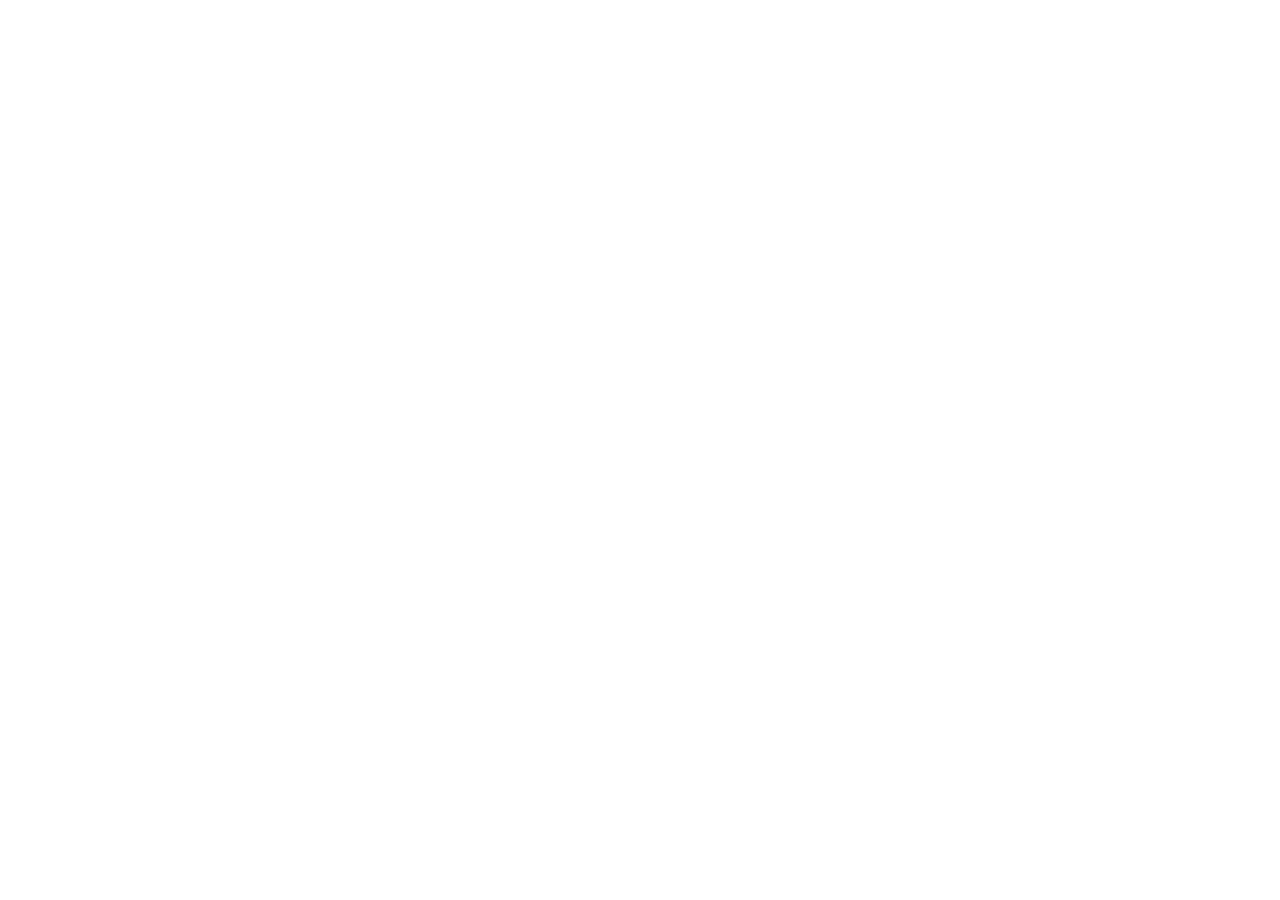
==== index.html @ 8d559db1 "Body footer e icono" ====
<!DOCTYPE html>
<html>
    <head>
        <title>
            Curriculum EAMM
        </title>
        <meta charset="utf-8">
        <meta name="viewport" content="width=device-width, initial-scale=1.0">
        <meta name="author" content="EAMM"> 
        <meta name="keywords" content="HTML, CSS, JavaScript">
        
    </head>
    <body>
        <h1>

        </h1>
    
    </body>

</html>
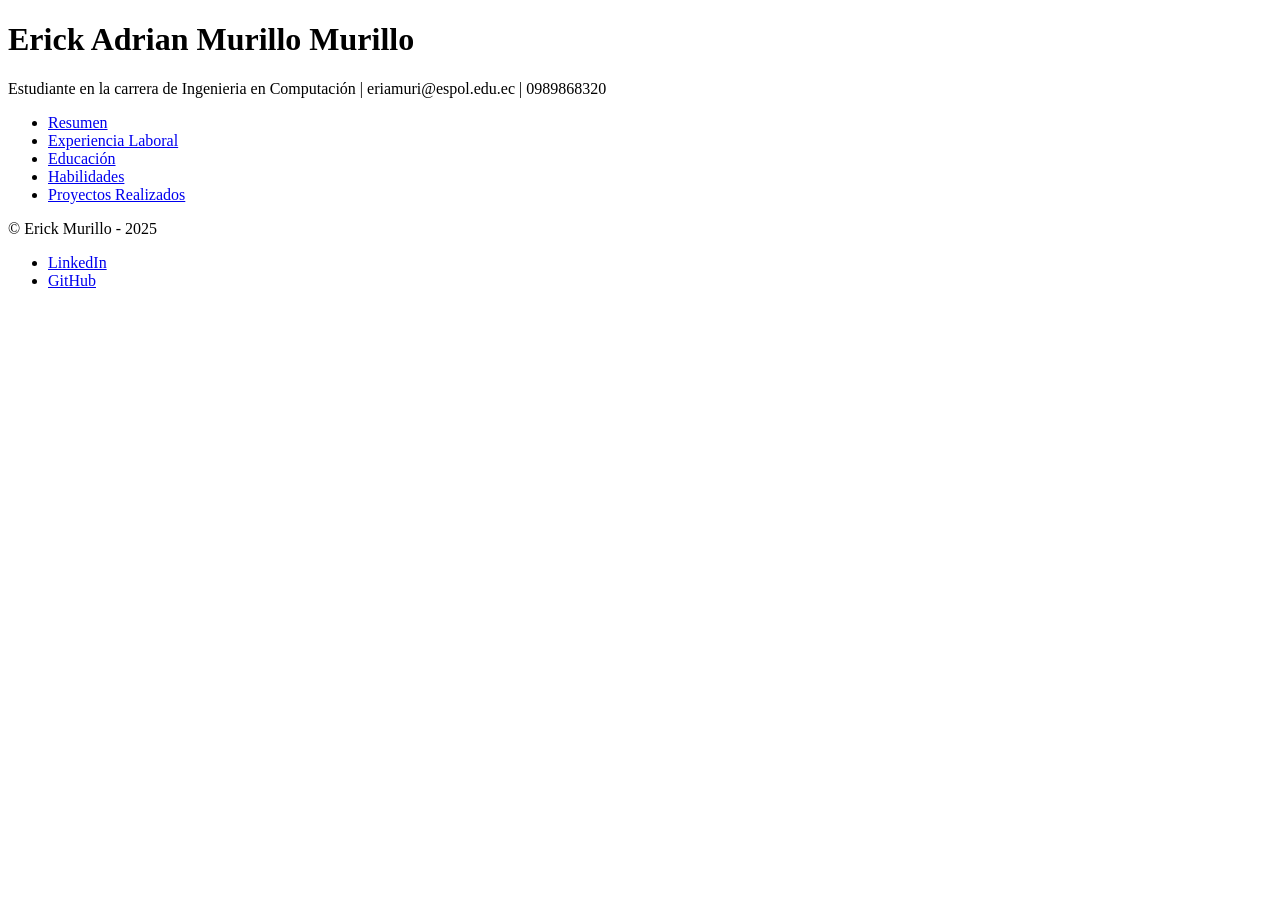
==== commit 0765ee7c: "body dooter e icono" ====
--- a/index.html
+++ b/index.html
@@ -1,5 +1,5 @@
 <!DOCTYPE html>
-<html>
+<html lang="es">
     <head>
         <title>
             Curriculum EAMM
@@ -8,13 +8,38 @@
         <meta name="viewport" content="width=device-width, initial-scale=1.0">
         <meta name="author" content="EAMM"> 
         <meta name="keywords" content="HTML, CSS, JavaScript">
-        
+        <link rel="icon" type="assest/img/Scyther.ico" sizes="16x16" href="Scyther.ico">
+	    <link rel="icon" href="assest/img/Scyther.ico">
+        <link rel="stylesheet" href="styles.css">
     </head>
     <body>
-        <h1>
+        <header>
+            <h1>
+                Erick Adrian Murillo Murillo
+            </h1>
+            <p> 
+                Estudiante en la carrera de Ingenieria en Computación | eriamuri@espol.edu.ec | 0989868320
+            </p>
+        </header>
+        <nav>
+            <ul>
+                <li><a href="#resumen"> Resumen </a></li>
+                <li><a href="#experiencia"> Experiencia Laboral </a></li>
+                <li><a href="#educacion"> Educación </a></li>
+                <li><a href="#habilidades"> Habilidades </a></li>
+                <li><a href="#proyectos"> Proyectos Realizados </a></li>
+            </ul>
+        </nav>
 
-        </h1>
+        <footer> 
+            <p>© Erick Murillo - 2025 </p>
+        
+            <ul> 
+                <li><a href="https://www.linkedin.com/in/erick-murillo-7ab98b292/"> LinkedIn </a></li>
+                <li><a href="https://github.com/eriamuri"> GitHub </a></li>
+            </ul> 
+
+        </footer>
+    </body>
     
-    </body>
-
 </html>
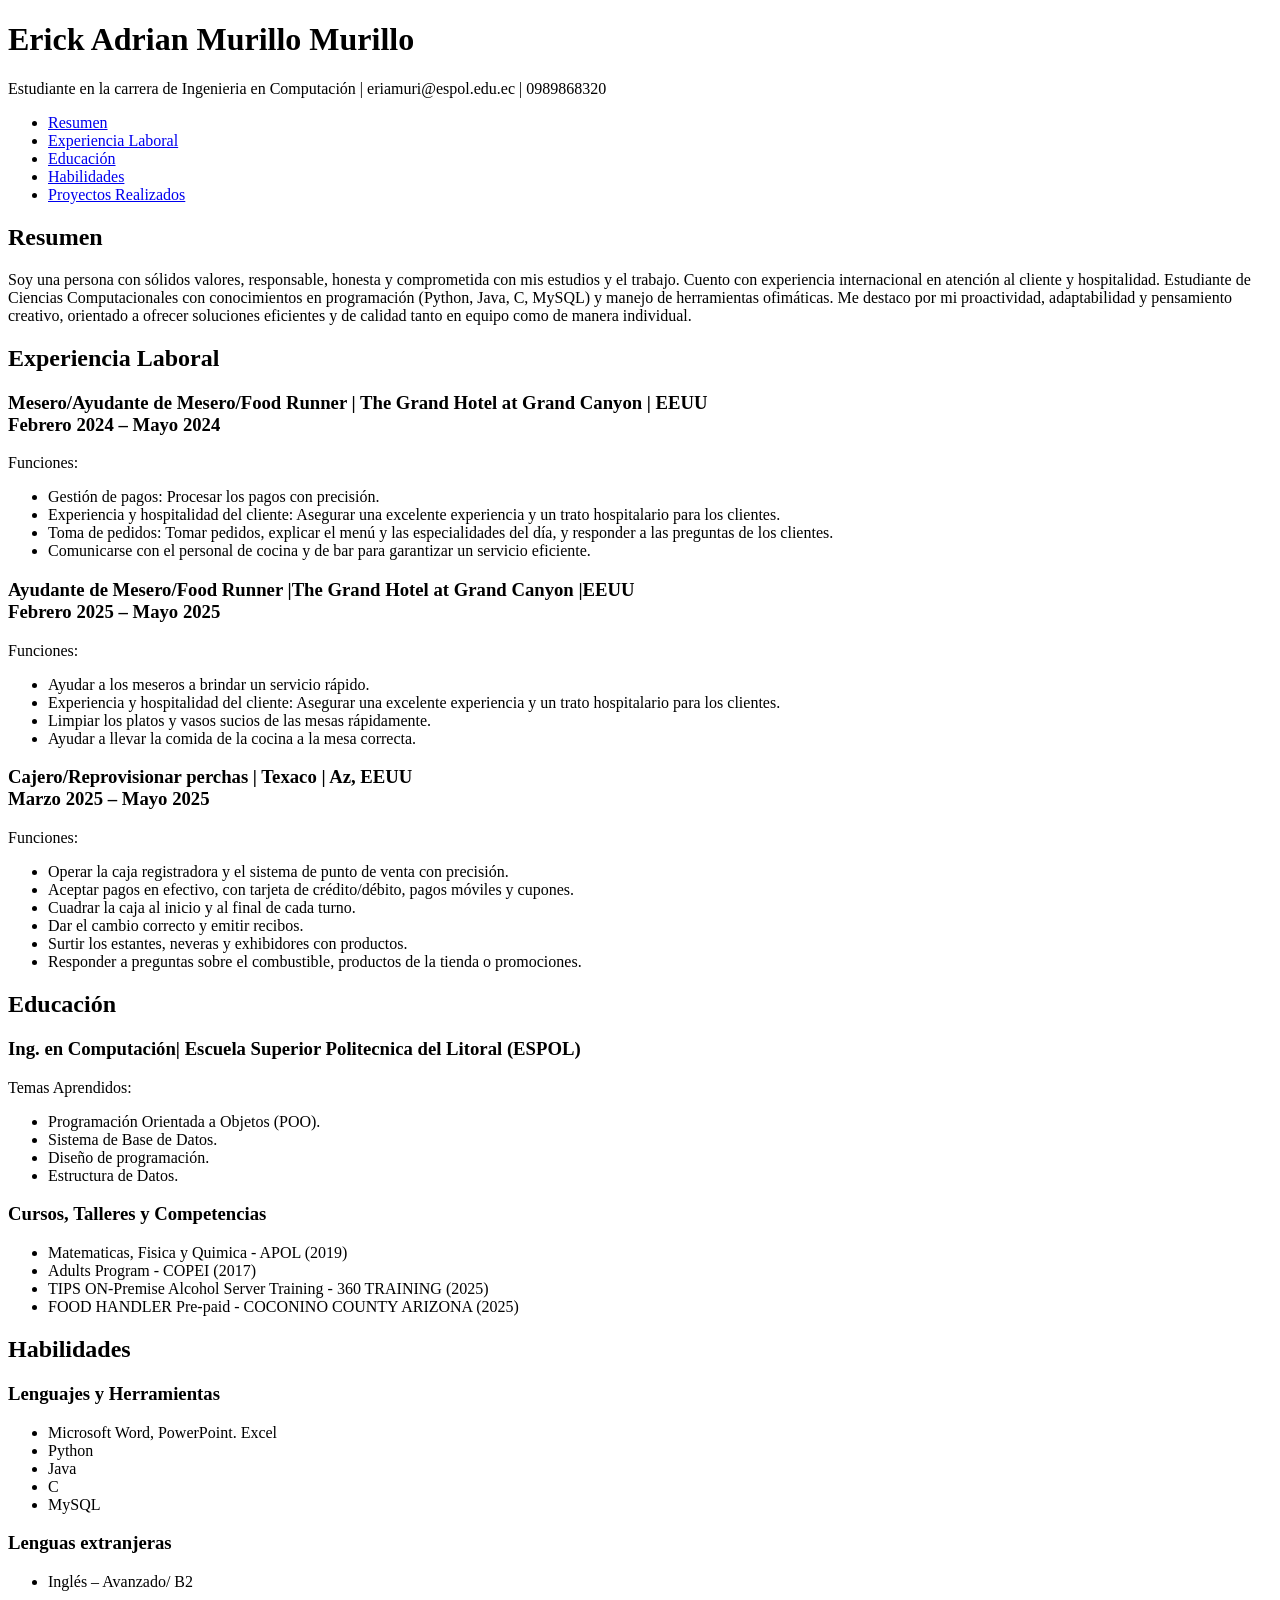
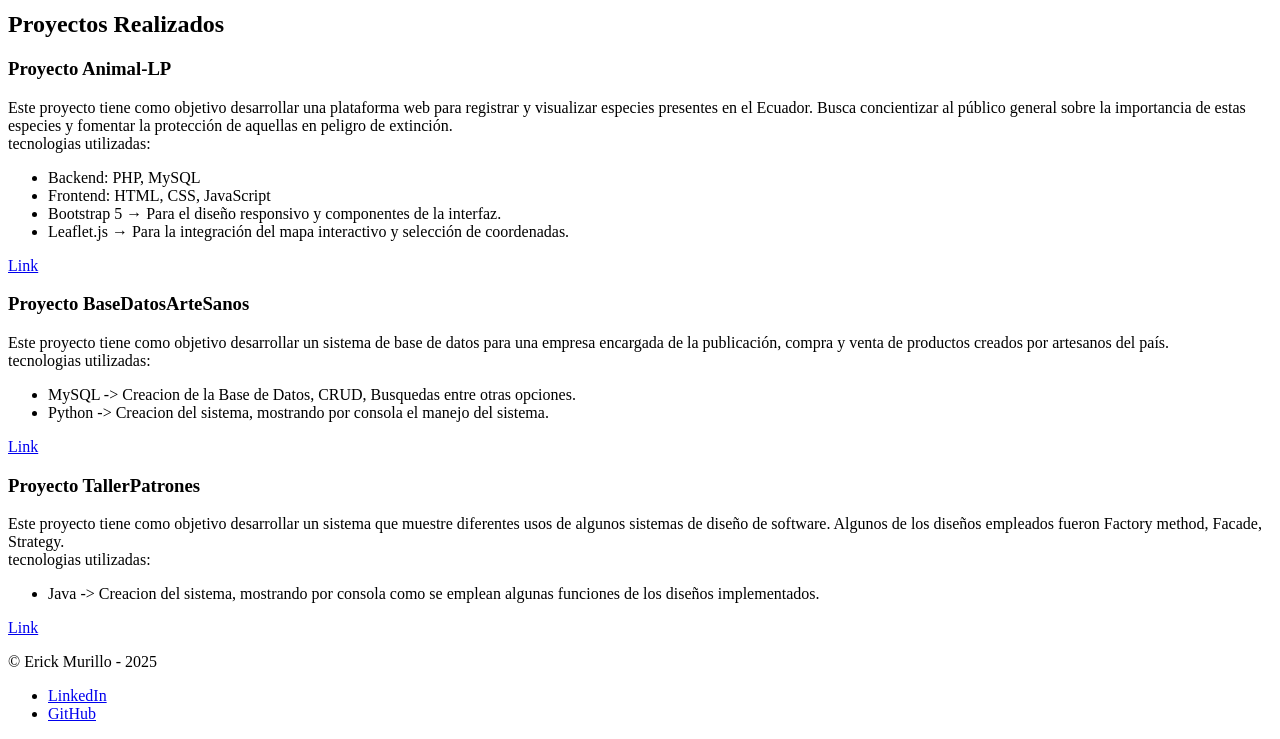
==== commit 2a6ddeeb: "actualizacion" ====
--- a/index.html
+++ b/index.html
@@ -30,6 +30,151 @@
                 <li><a href="#proyectos"> Proyectos Realizados </a></li>
             </ul>
         </nav>
+        <main> 
+            
+            <section id="resumen">
+                <h2> Resumen </h2>
+                <p>
+                    Soy una persona con sólidos valores, responsable, honesta y comprometida con mis estudios y el trabajo. 
+                    Cuento con experiencia internacional en atención al cliente y hospitalidad. 
+                    Estudiante de Ciencias Computacionales con conocimientos en programación (Python, Java, C, MySQL) y manejo de herramientas ofimáticas. 
+                    Me destaco por mi proactividad, adaptabilidad y pensamiento creativo, orientado a ofrecer soluciones eficientes y de calidad tanto en equipo como de manera individual.
+                </p>
+            </section>
+
+            <section id="experiencia">
+                <h2> Experiencia Laboral </h2>
+                <h3>
+                    Mesero/Ayudante de Mesero/Food Runner | The Grand Hotel at Grand Canyon | EEUU 
+                    <br>Febrero 2024 – Mayo 2024 
+                </h3>
+                <p>
+                    Funciones:
+                </p>
+                <ul>
+                    <li><a> Gestión de pagos: Procesar los pagos con precisión. </a></li>
+                    <li><a> Experiencia y hospitalidad del cliente: Asegurar una excelente experiencia y un trato hospitalario para los clientes. </a></li>
+                    <li><a> Toma de pedidos: Tomar pedidos, explicar el menú y las especialidades del día, y responder a las preguntas de los clientes. </a></li>
+                    <li><a> Comunicarse con el personal de cocina y de bar para garantizar un servicio eficiente. </a></li>
+                </ul>
+
+
+                <h3>
+                    Ayudante de Mesero/Food Runner |The Grand Hotel at Grand Canyon |EEUU
+                    <br>Febrero 2025 – Mayo 2025 
+                </h3>
+                <p>
+                    Funciones:
+                </p>
+                <ul>
+                    <li><a> Ayudar a los meseros a brindar un servicio rápido. </a></li>
+                    <li><a> Experiencia y hospitalidad del cliente: Asegurar una excelente experiencia y un trato hospitalario para los clientes. </a></li>
+                    <li><a> Limpiar los platos y vasos sucios de las mesas rápidamente. </a></li>
+                    <li><a> Ayudar a llevar la comida de la cocina a la mesa correcta. </a></li>
+                </ul>
+
+
+                <h3>
+                    Cajero/Reprovisionar perchas | Texaco | Az, EEUU
+                    <br>Marzo 2025 – Mayo 2025
+                </h3>
+                <p>
+                    Funciones:
+                </p>
+                <ul>
+                    <li><a> Operar la caja registradora y el sistema de punto de venta con precisión. </a></li>
+                    <li><a> Aceptar pagos en efectivo, con tarjeta de crédito/débito, pagos móviles y cupones. </a></li>
+                    <li><a> Cuadrar la caja al inicio y al final de cada turno. </a></li>
+                    <li><a> Dar el cambio correcto y emitir recibos. </a></li>
+                    <li><a> Surtir los estantes, neveras y exhibidores con productos. </a></li>
+                    <li><a> Responder a preguntas sobre el combustible, productos de la tienda o promociones. </a></li>
+                </ul>
+            </section>
+
+            <section id="educacion">
+                <h2> Educación </h2>
+                <h3> Ing. en Computación| Escuela Superior Politecnica del Litoral (ESPOL) </h3>
+                <p> 
+                    Temas Aprendidos:
+                </p>
+                <ul>
+                    <li><a> Programación Orientada a Objetos (POO). </a></li>
+                    <li><a> Sistema de Base de Datos. </a></li>
+                    <li><a> Diseño de programación. </a></li>
+                    <li><a> Estructura de Datos. </a></li>
+                </ul>
+
+                <h3> Cursos, Talleres y Competencias </h3>
+                <ul>
+                    <li><a> Matematicas, Fisica y Quimica - APOL (2019) </a></li>
+                    <li><a> Adults Program - COPEI (2017) </a></li>
+                    <li><a> TIPS ON-Premise Alcohol Server Training - 360 TRAINING (2025) </a></li>
+                    <li><a> FOOD HANDLER Pre-paid - COCONINO COUNTY ARIZONA (2025) </a></li>
+                </ul>
+            </section>
+
+            <section id="habilidades">
+                <h2> Habilidades </h2>
+                <h3> Lenguajes y Herramientas </h3>
+                <ul>
+                    <li><a> Microsoft Word, PowerPoint. Excel </a></li>
+                    <li><a> Python </a></li>
+                    <li><a> Java </a></li>
+                    <li><a> C </a></li>
+                    <li><a> MySQL </a></li>
+                </ul>
+
+                <h3>Lenguas extranjeras</h3>
+                <ul>
+                    <li><a> Inglés – Avanzado/ B2 </a></li>
+                </ul>
+            </section>
+
+            <section id="proyectos">
+                <h2> Proyectos Realizados </h2>
+
+                <h3> Proyecto Animal-LP </h3>
+                <p>
+                    Este proyecto tiene como objetivo desarrollar una plataforma web para registrar y visualizar especies presentes en el Ecuador. 
+                    Busca concientizar al público general sobre la importancia de estas especies y fomentar la protección de aquellas en peligro de extinción.
+                    <br>
+                    tecnologias utilizadas:
+                </p>
+                <ul>
+                    <li><a> Backend: PHP, MySQL </a></li>
+                    <li><a> Frontend: HTML, CSS, JavaScript </a></li>
+                    <li><a> Bootstrap 5 → Para el diseño responsivo y componentes de la interfaz. </a></li>
+                    <li><a> Leaflet.js → Para la integración del mapa interactivo y selección de coordenadas. </a></li>
+                </ul>
+                <a href="https://github.com/angmcruz/Animal-LP"> Link </a>
+
+                <h3> Proyecto BaseDatosArteSanos </h3>
+                <p>
+                    Este proyecto tiene como objetivo desarrollar un sistema de base de datos para una empresa encargada de la publicación, compra y venta de productos creados por artesanos del país.
+                    <br>
+                    tecnologias utilizadas:
+                </p>
+                <ul>
+                    <li><a> MySQL -> Creacion de la Base de Datos, CRUD, Busquedas entre otras opciones. </a></li>
+                    <li><a> Python -> Creacion del sistema, mostrando por consola el manejo del sistema. </a></li>
+                </ul>
+                <a href="https://github.com/eriamuri/BaseDatosArteSanos"> Link </a>
+
+                <h3> Proyecto TallerPatrones </h3>
+                <p>
+                    Este proyecto tiene como objetivo desarrollar un sistema que muestre diferentes usos de algunos sistemas de diseño de software. 
+                    Algunos de los diseños empleados fueron Factory method, Facade, Strategy.
+                    <br>
+                    tecnologias utilizadas:
+                </p>
+                <ul>
+                    <li><a> Java -> Creacion del sistema, mostrando por consola como se emplean algunas funciones de los diseños implementados. </a></li>
+                </ul>
+                <a href="https://github.com/eriamuri/TallerPatrones"> Link </a>
+            </section>
+
+
+        </main>
 
         <footer> 
             <p>© Erick Murillo - 2025 </p>
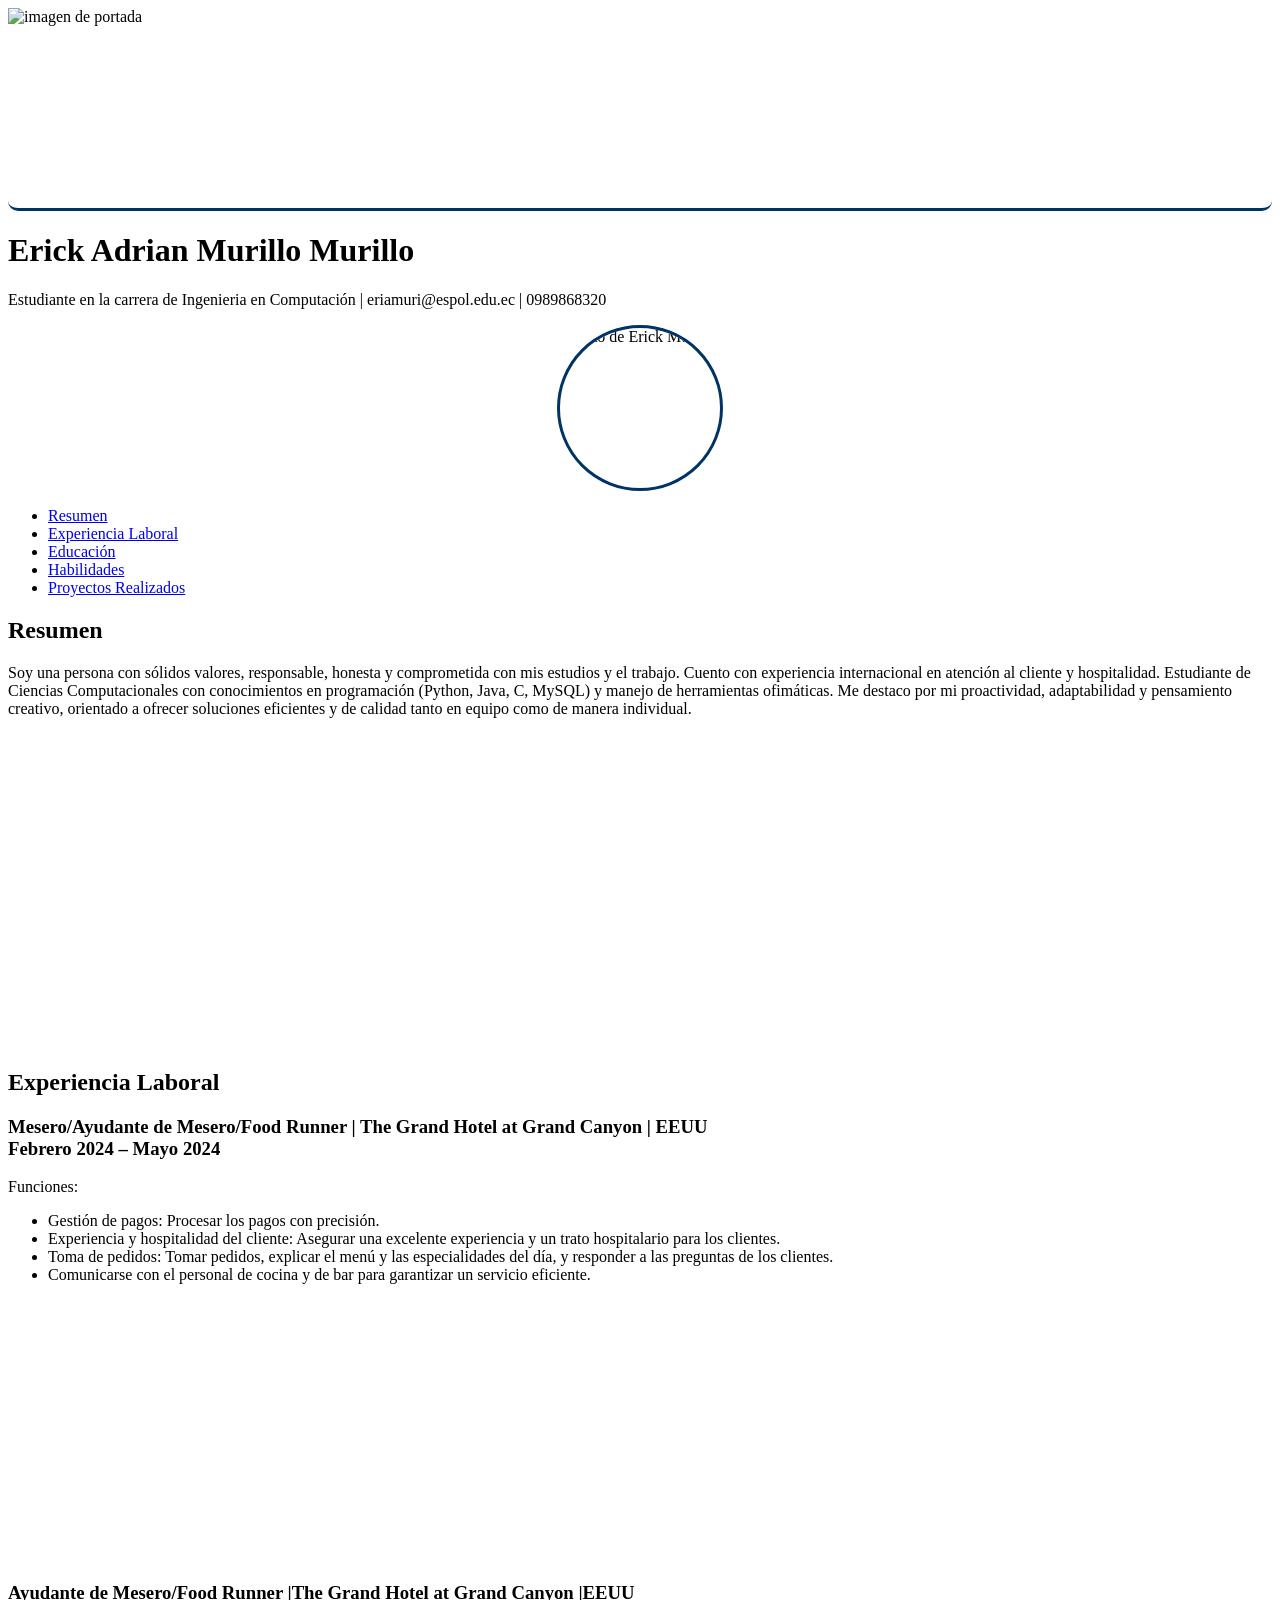
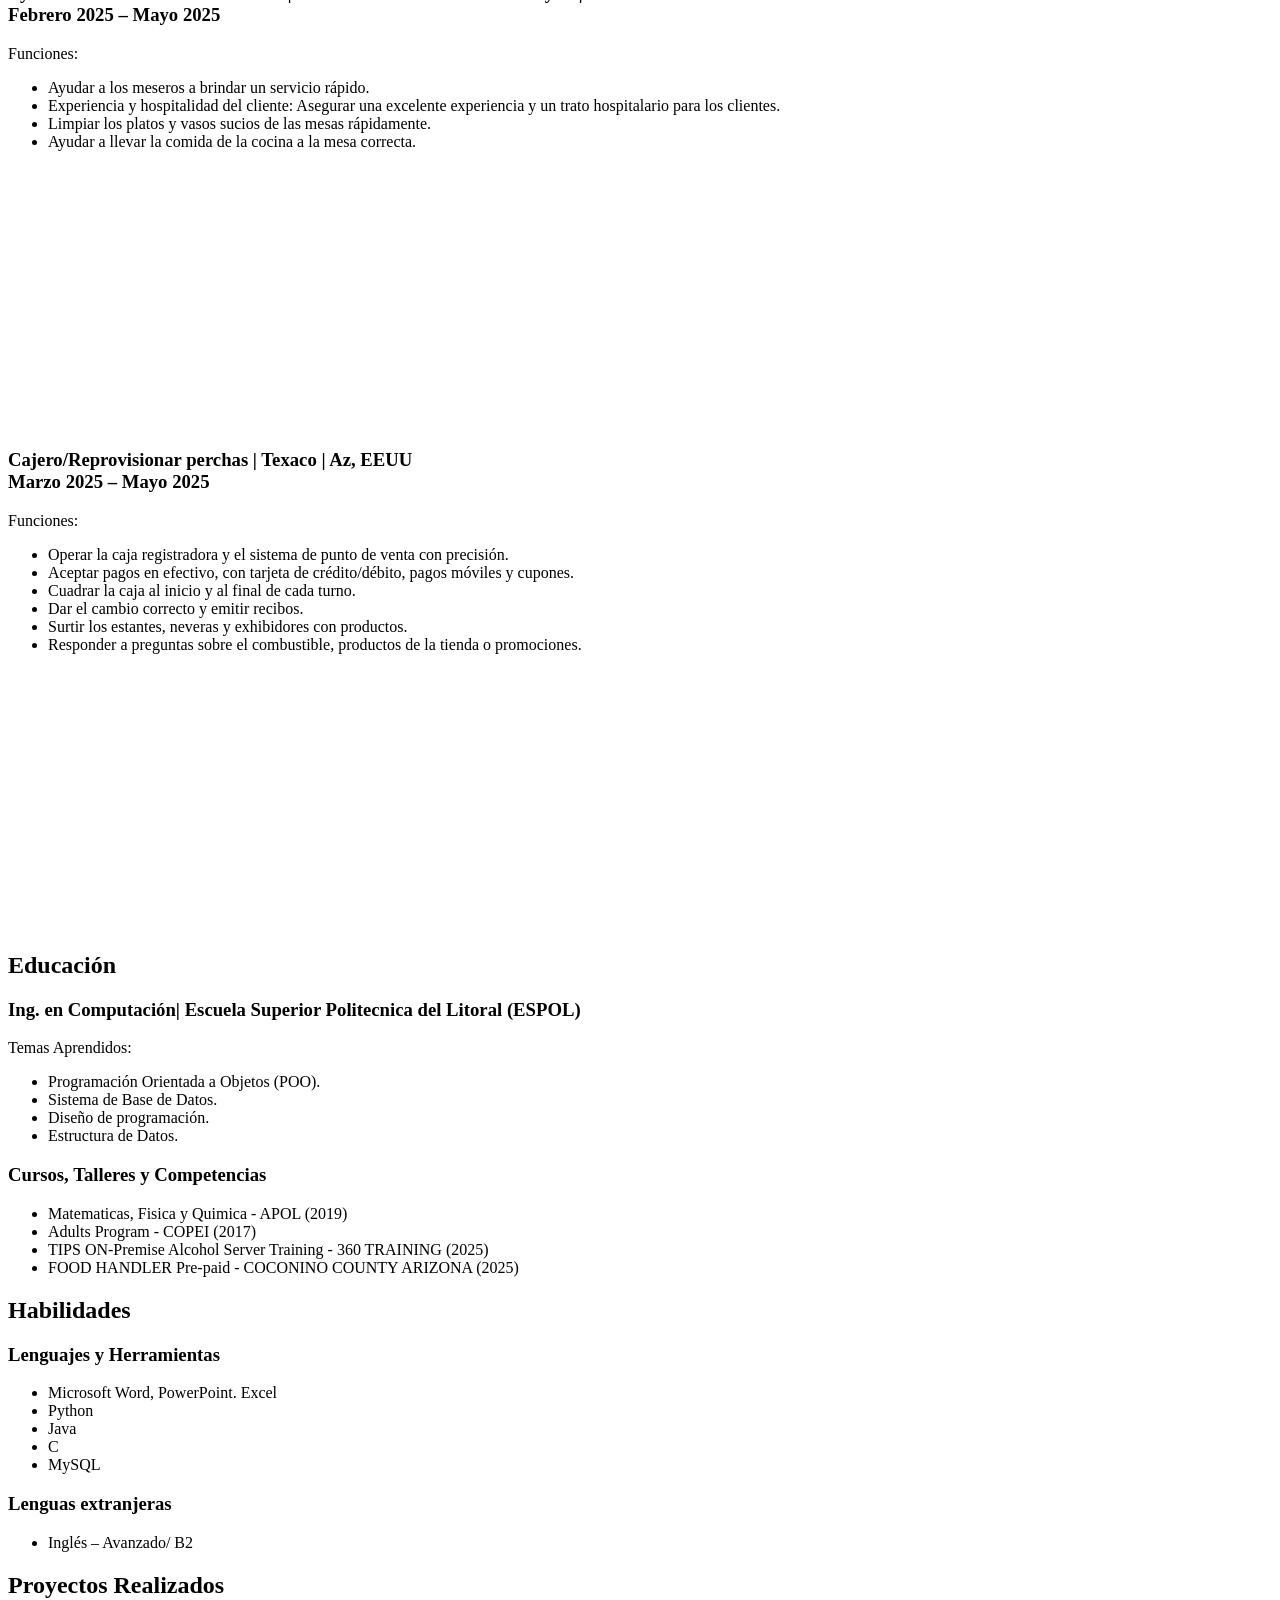
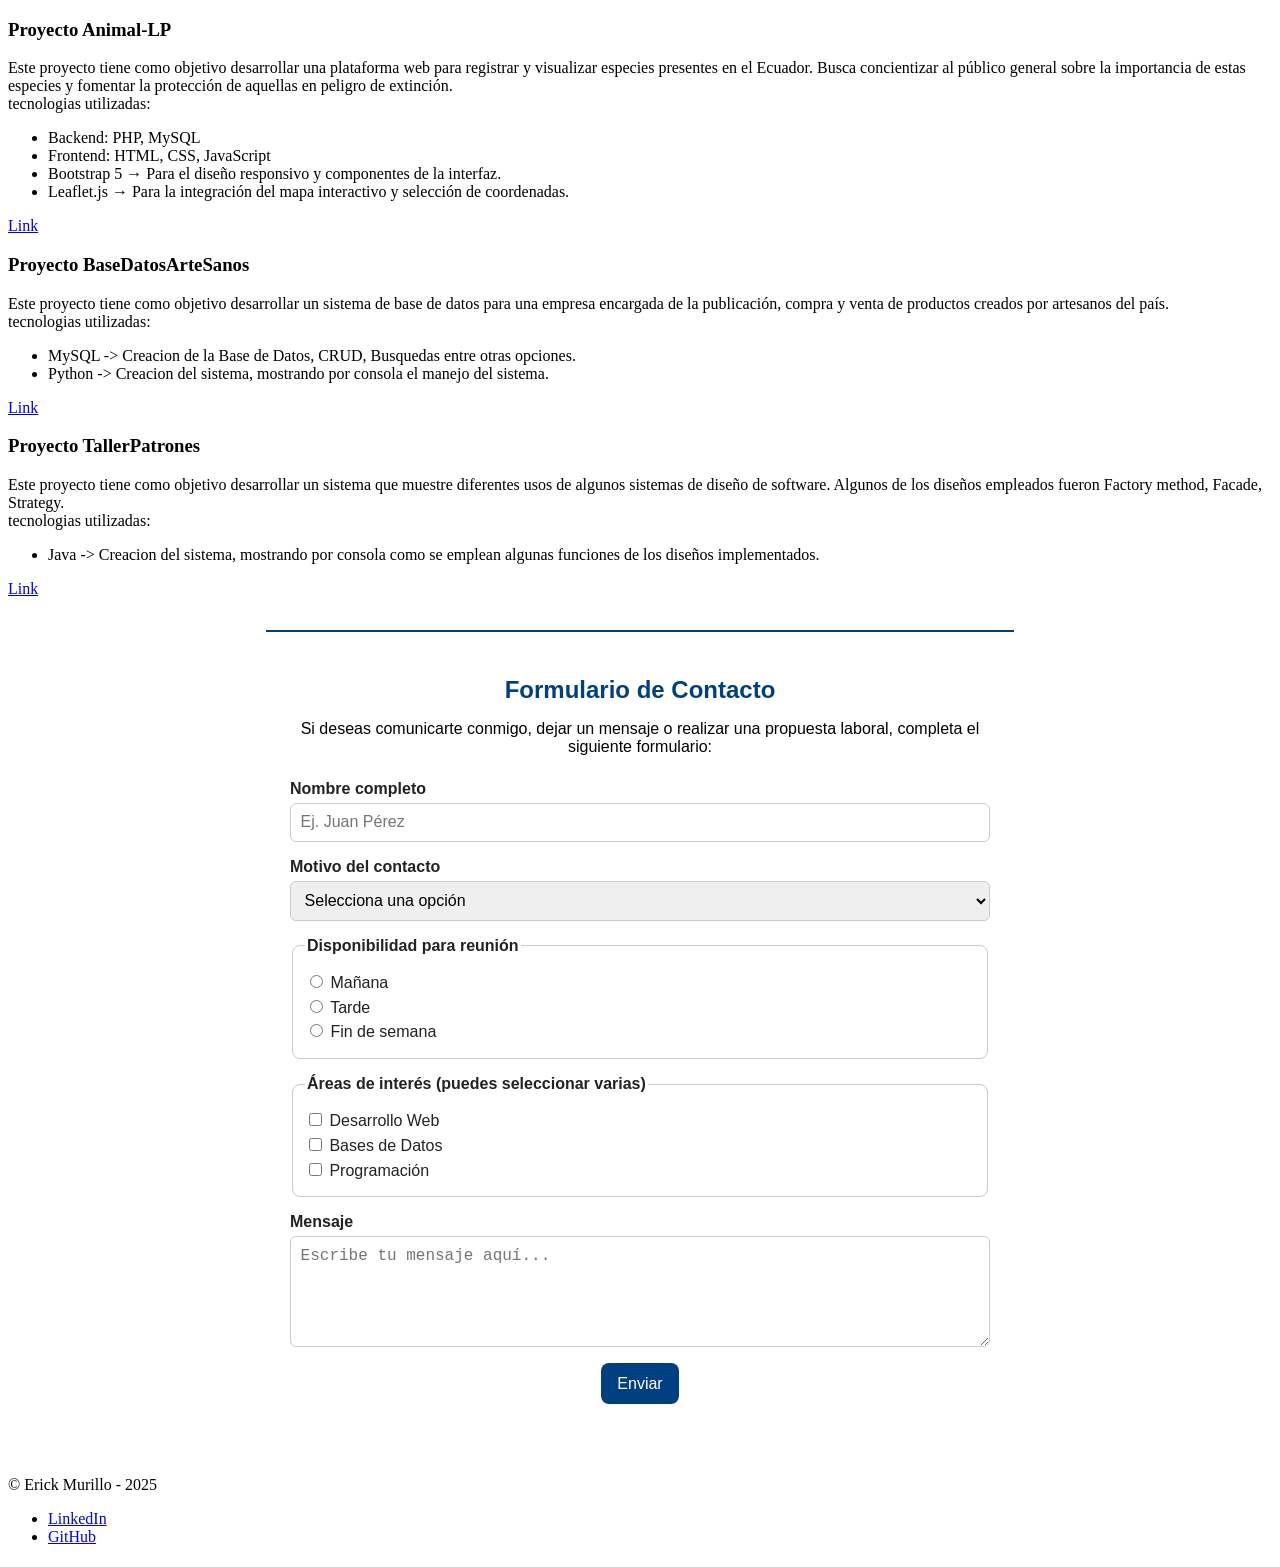
==== commit 9e2393e8: "agregados con IA" ====
--- a/index.html
+++ b/index.html
@@ -14,12 +14,19 @@
     </head>
     <body>
         <header>
+
+            <!-- imagen random de picsum -->
+            <img src="https://picsum.photos/seed/picsum/200/300" alt="imagen de portada" class="imagen-portada">
+            
             <h1>
                 Erick Adrian Murillo Murillo
             </h1>
             <p> 
                 Estudiante en la carrera de Ingenieria en Computación | eriamuri@espol.edu.ec | 0989868320
             </p>
+
+            <img src="assets/img/fotomia.jpg" alt="Foto de Erick Murillo" class="imagen-personal">
+
         </header>
         <nav>
             <ul>
@@ -40,6 +47,18 @@
                     Estudiante de Ciencias Computacionales con conocimientos en programación (Python, Java, C, MySQL) y manejo de herramientas ofimáticas. 
                     Me destaco por mi proactividad, adaptabilidad y pensamiento creativo, orientado a ofrecer soluciones eficientes y de calidad tanto en equipo como de manera individual.
                 </p>
+
+                <!-- Video de YouTube insertado con IA -->
+                <div class="video-container">
+                    <iframe width="560" height="315" 
+                        src="https://www.youtube.com/embed/TSXIARsOiIQ" 
+                        title="Video relacionado con el currículum" 
+                        frameborder="0" 
+                        allow="accelerometer; autoplay; clipboard-write; encrypted-media; gyroscope; picture-in-picture" 
+                    allowfullscreen>
+                    </iframe>
+                </div>
+
             </section>
 
             <section id="experiencia">
@@ -58,6 +77,20 @@
                     <li><a> Comunicarse con el personal de cocina y de bar para garantizar un servicio eficiente. </a></li>
                 </ul>
 
+                <!-- Mapa agregado con IA --> 
+                <div class="mapa">
+                    <iframe 
+                        src="https://www.google.com/maps/embed?pb=!1m18!1m12!1m3!1d3210.470386045342!2d-112.1308318!3d35.9687747!2m3!1f0!2f0!3f0!3m2!1i1024!2i768!4f13.1!3m3!1m2!1s0x87331bf02d762a89%3A0xfe5ab4020c69355f!2sTusayan%2C%20Arizona%2C%20EE.%20UU.!5e0!3m2!1ses!2sec!4v1739919820201!5m2!1ses!2sec"
+                        width="400"
+                        height="300"
+                        style="border:0;"
+                        allowfullscreen=""
+                        loading="lazy"
+                        referrerpolicy="no-referrer-when-downgrade">
+                    </iframe>
+                </div>
+
+
 
                 <h3>
                     Ayudante de Mesero/Food Runner |The Grand Hotel at Grand Canyon |EEUU
@@ -72,6 +105,20 @@
                     <li><a> Limpiar los platos y vasos sucios de las mesas rápidamente. </a></li>
                     <li><a> Ayudar a llevar la comida de la cocina a la mesa correcta. </a></li>
                 </ul>
+                
+                <!-- Mapa agregado con IA --> 
+                <div class="mapa">
+                    <iframe 
+                        src="https://www.google.com/maps/embed?pb=!1m18!1m12!1m3!1d3210.470386045342!2d-112.1308318!3d35.9687747!2m3!1f0!2f0!3f0!3m2!1i1024!2i768!4f13.1!3m3!1m2!1s0x87331bf02d762a89%3A0xfe5ab4020c69355f!2sTusayan%2C%20Arizona%2C%20EE.%20UU.!5e0!3m2!1ses!2sec!4v1739919820201!5m2!1ses!2sec"
+                        width="400"
+                        height="300"
+                        style="border:0;"
+                        allowfullscreen=""
+                        loading="lazy"
+                        referrerpolicy="no-referrer-when-downgrade">
+                    </iframe>
+                </div>
+
 
 
                 <h3>
@@ -89,6 +136,20 @@
                     <li><a> Surtir los estantes, neveras y exhibidores con productos. </a></li>
                     <li><a> Responder a preguntas sobre el combustible, productos de la tienda o promociones. </a></li>
                 </ul>
+
+               <!-- Mapa agregado con IA --> 
+                <div class="mapa">
+                    <iframe 
+                        src="https://www.google.com/maps/embed?pb=!1m18!1m12!1m3!1d3210.470386045342!2d-112.1308318!3d35.9687747!2m3!1f0!2f0!3f0!3m2!1i1024!2i768!4f13.1!3m3!1m2!1s0x87331bf02d762a89%3A0xfe5ab4020c69355f!2sTusayan%2C%20Arizona%2C%20EE.%20UU.!5e0!3m2!1ses!2sec!4v1739919820201!5m2!1ses!2sec"
+                        width="400"
+                        height="300"
+                        style="border:0;"
+                        allowfullscreen=""
+                        loading="lazy"
+                        referrerpolicy="no-referrer-when-downgrade">
+                    </iframe>
+                </div>
+
             </section>
 
             <section id="educacion">
@@ -172,6 +233,63 @@
                 </ul>
                 <a href="https://github.com/eriamuri/TallerPatrones"> Link </a>
             </section>
+
+
+        <!-- seccion hecha con IA -->
+            <section id="contacto">
+                <h2>Formulario de Contacto</h2>
+                <p>Si deseas comunicarte conmigo, dejar un mensaje o realizar una propuesta laboral, completa el siguiente formulario:</p>
+
+                <form action="https://formspree.io/f/tu_endpoint" method="POST">
+        
+                    <!-- Campo de texto -->
+                    <div class="form-row">       
+                        <label for="nombre">Nombre completo</label>
+                        <input id="nombre" name="nombre" type="text" placeholder="Ej. Juan Pérez" required>
+                    </div>
+
+                    <!-- Lista desplegable -->
+                    <div class="form-row">
+                        <label for="motivo">Motivo del contacto</label>
+                        <select id="motivo" name="motivo" required>
+                            <option value="" disabled selected>Selecciona una opción</option>
+                            <option value="oferta">Oferta laboral</option>
+                            <option value="colaboracion">Colaboración o proyecto</option>
+                            <option value="consulta">Consulta general</option>
+                        </select>        
+                    </div>
+
+                    <!-- Selección única -->
+                    <fieldset class="form-row">
+                        <legend>Disponibilidad para reunión</legend>
+                        <label><input type="radio" name="disponibilidad" value="mañana" required> Mañana</label>
+                        <label><input type="radio" name="disponibilidad" value="tarde"> Tarde</label>
+                        <label><input type="radio" name="disponibilidad" value="fin_de_semana"> Fin de semana</label>
+                    </fieldset>
+
+                    <!-- Selección múltiple -->
+                    <fieldset class="form-row">
+                        <legend>Áreas de interés (puedes seleccionar varias)</legend>
+                        <label><input type="checkbox" name="area[]" value="desarrollo_web"> Desarrollo Web</label>
+                        <label><input type="checkbox" name="area[]" value="bases_datos"> Bases de Datos</label>
+                        <label><input type="checkbox" name="area[]" value="programacion"> Programación</label>
+                    </fieldset>
+
+                    <!-- Área de texto -->
+                    <div class="form-row">
+                        <label for="mensaje">Mensaje</label>
+                        <textarea id="mensaje" name="mensaje" rows="5" placeholder="Escribe tu mensaje aquí..." required></textarea>
+                    </div>
+
+                    <!-- Botón -->
+                    <div class="form-row">
+                        <button type="submit">Enviar</button>
+                    </div>
+                </form>
+            </section>
+
+        <!-- Fin seccion hecha con IA -->
+
 
 
         </main>
--- a/styles.css
+++ b/styles.css
@@ -0,0 +1,122 @@
+/* Styles generado con IA para el formulario */
+
+#contacto {
+  max-width: 700px;
+  margin: 2rem auto;
+  padding: 1.5rem;
+  border-top: 2px solid #004080;
+  font-family: Arial, sans-serif;
+}
+
+#contacto h2 {
+  color: #004080;
+  text-align: center;
+  margin-bottom: 0.5rem;
+}
+
+#contacto p {
+  text-align: center;
+  margin-bottom: 1.5rem;
+}
+
+.form-row {
+  display: flex;
+  flex-direction: column;
+  margin-bottom: 1rem;
+}
+
+label, legend {
+  font-weight: 600;
+  margin-bottom: 0.3rem;
+  color: #222;
+}
+
+input[type="text"], select, textarea {
+  padding: 0.6rem;
+  border: 1px solid #ccc;
+  border-radius: 6px;
+  font-size: 1rem;
+}
+
+fieldset {
+  border: 1px solid #ccc;
+  border-radius: 8px;
+  padding: 0.75rem;
+}
+
+fieldset label {
+  margin-right: 1rem;
+  font-weight: 400;
+}
+
+button {
+  background-color: #004080;
+  color: white;
+  border: none;
+  border-radius: 8px;
+  padding: 0.7rem 1rem;
+  font-size: 1rem;
+  cursor: pointer;
+  align-self: center;
+  transition: background 0.2s ease;
+}
+
+button:hover {
+  background-color: #002e5b;
+}
+
+/* Fin styles generado con IA para el formulario */
+
+
+/* Styles generado con IA para lo multimedia */
+
+/* Imagen de portada (antes del nombre) */
+.imagen-portada {
+  width: 100%;
+  height: 200px;
+  object-fit: cover;
+  border-bottom: 3px solid #003366;
+  border-radius: 0 0 10px 10px;
+  display: block;
+}
+
+/* Imagen personal debajo del header */
+.imagen-personal {
+  display: block;
+  width: 160px;
+  height: 160px;
+  border-radius: 50%;
+  margin: 1rem auto;
+  object-fit: cover;
+  border: 3px solid #003366;
+}
+
+/* Video responsivo */
+.video-container {
+  display: flex;
+  justify-content: center;
+  margin-top: 1rem;
+}
+
+.video-container iframe {
+  width: 90%;
+  max-width: 560px;
+  height: 315px;
+  border-radius: 10px;
+}
+
+/* Mapa */
+.mapa {
+  display: flex;
+  justify-content: center;
+  margin: 1rem 0 2rem 0;
+}
+
+.mapa iframe {
+  border-radius: 10px;
+  width: 100%;
+  max-width: 400px;
+  height: 250px;
+}
+
+/* Fin styles generado con IA para lo multimedia */
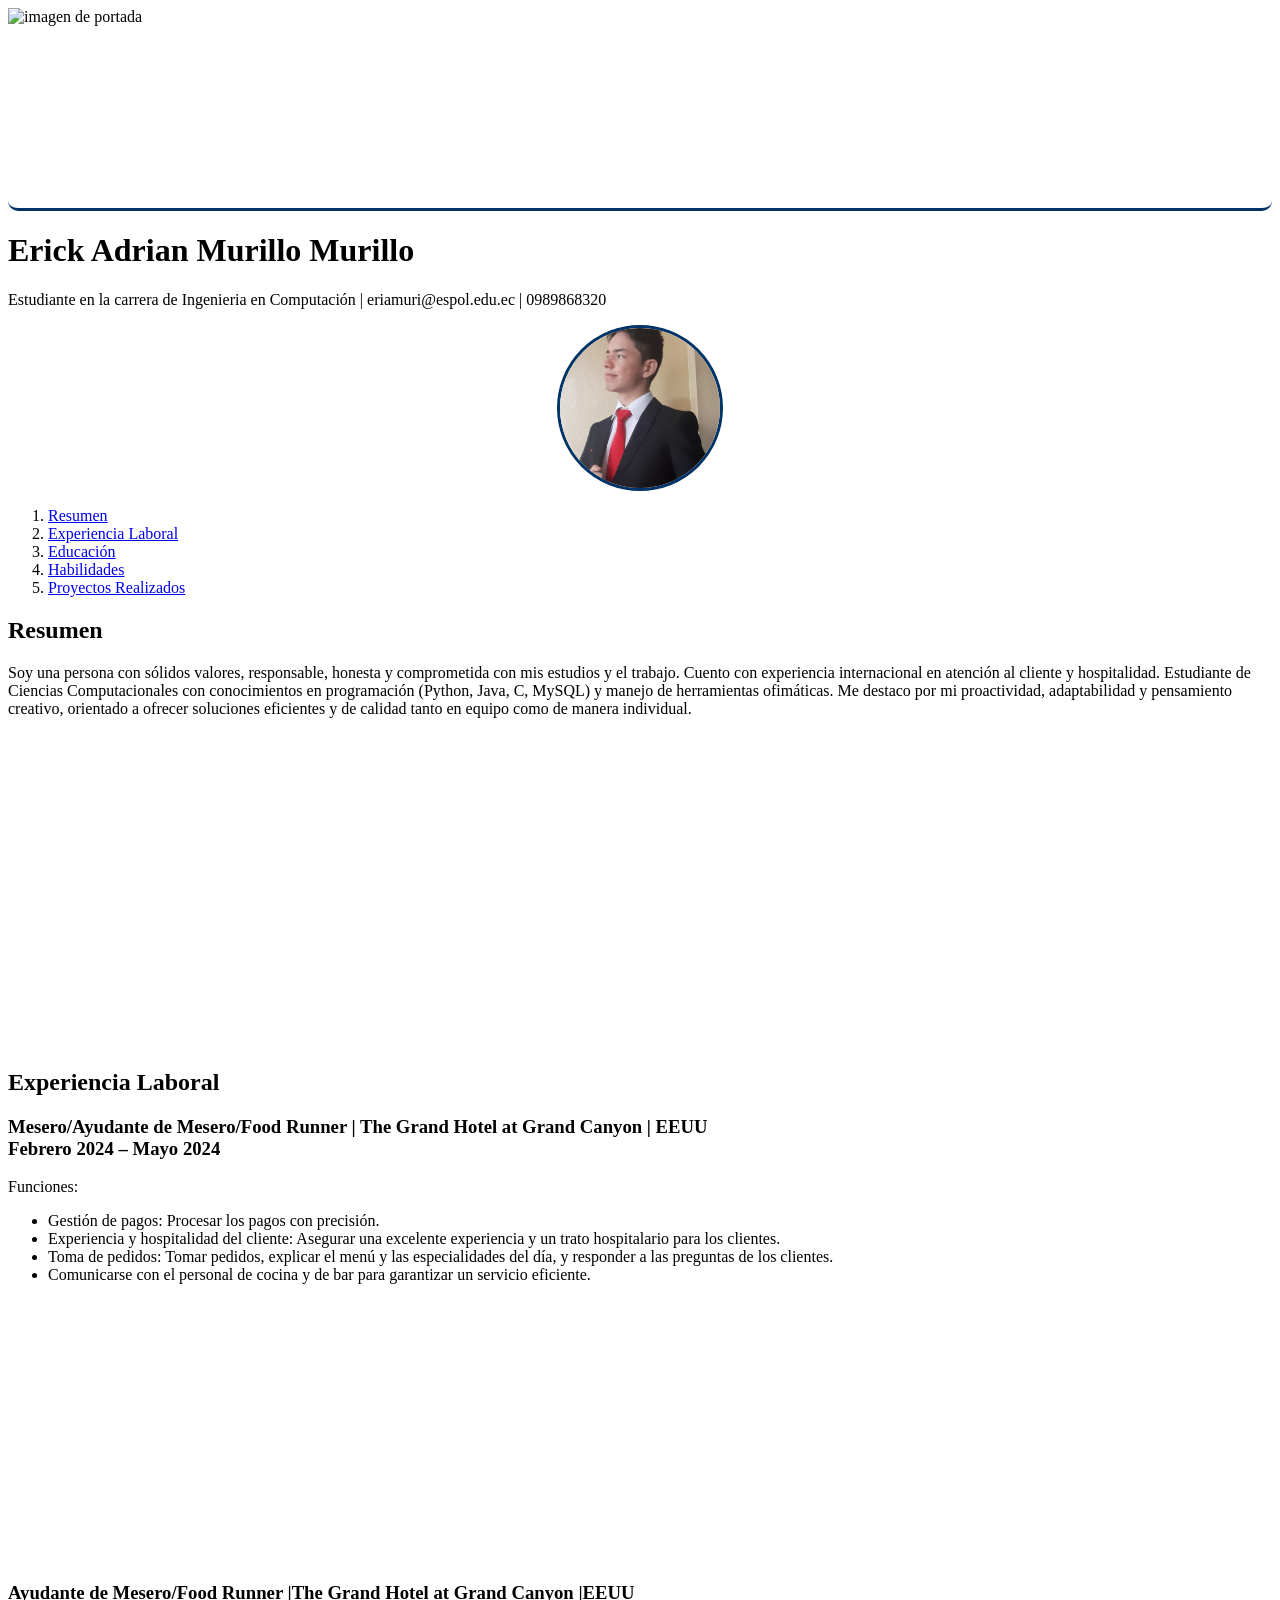
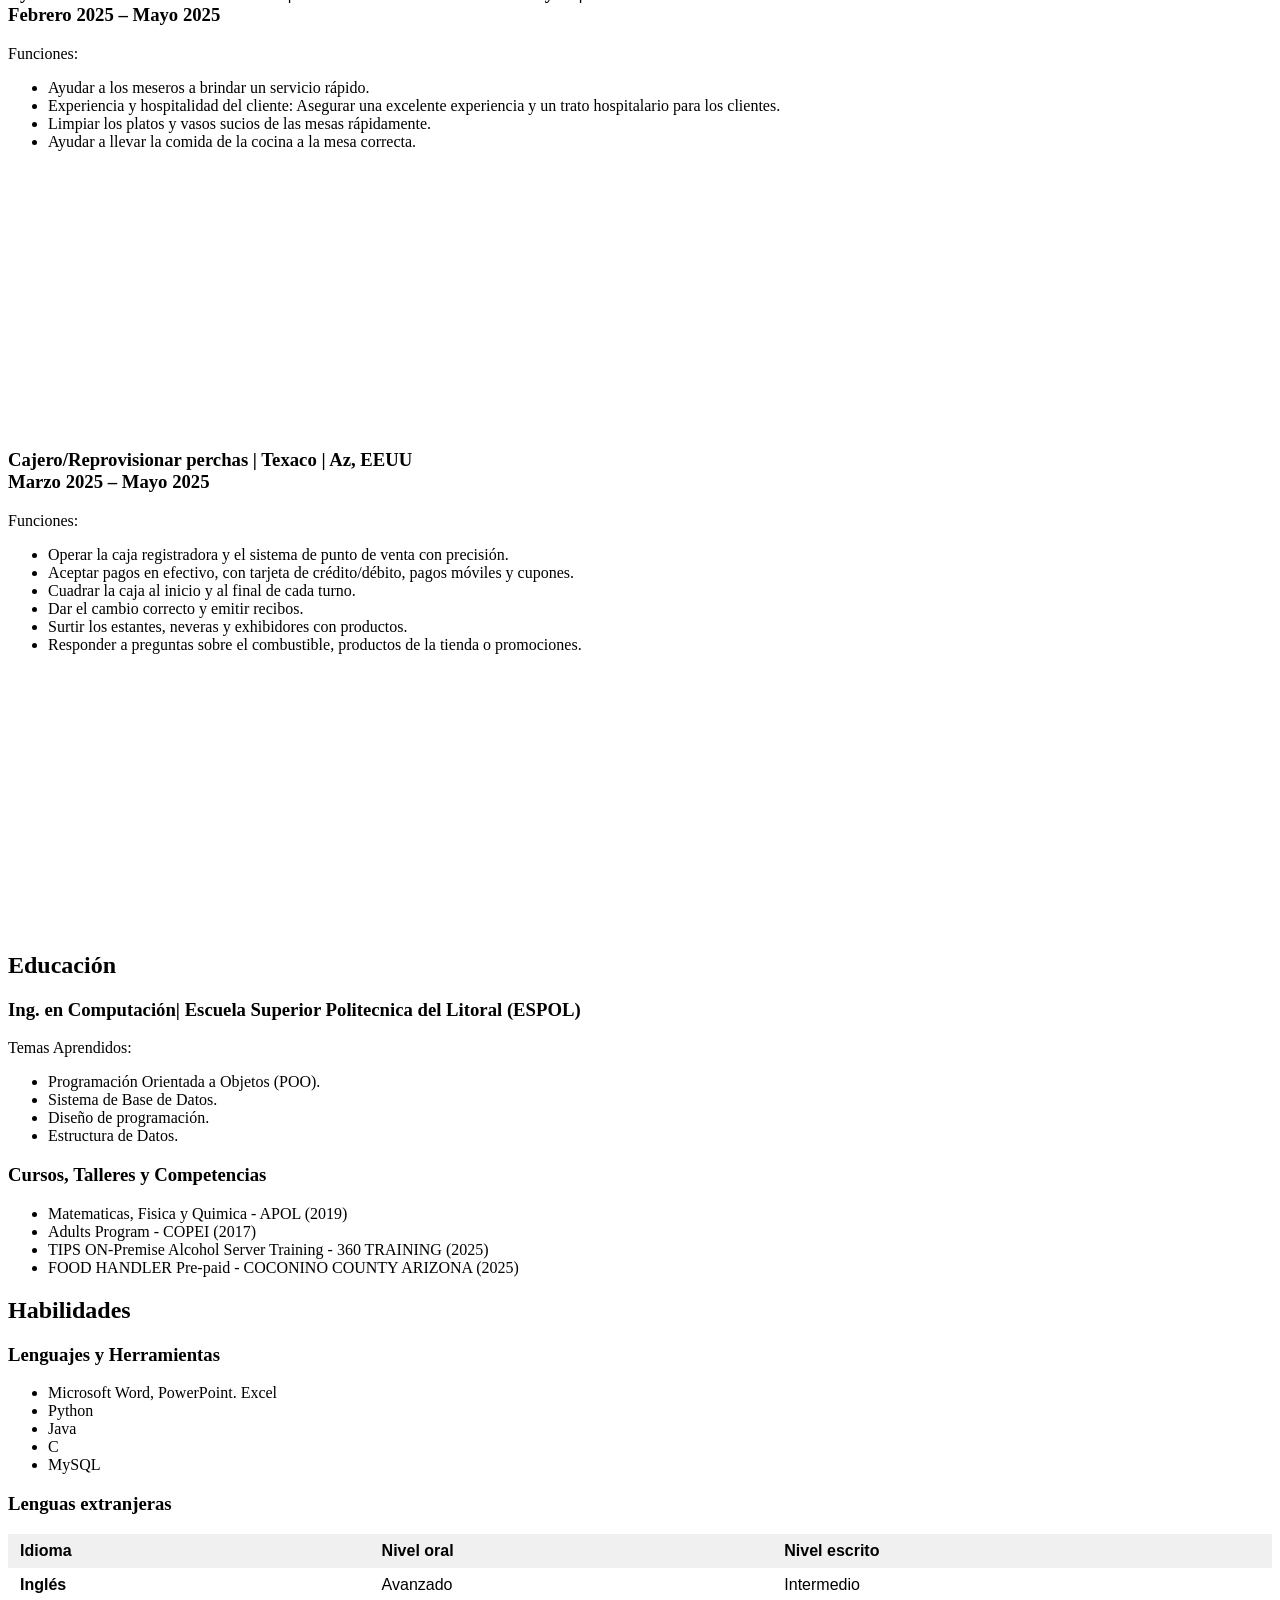
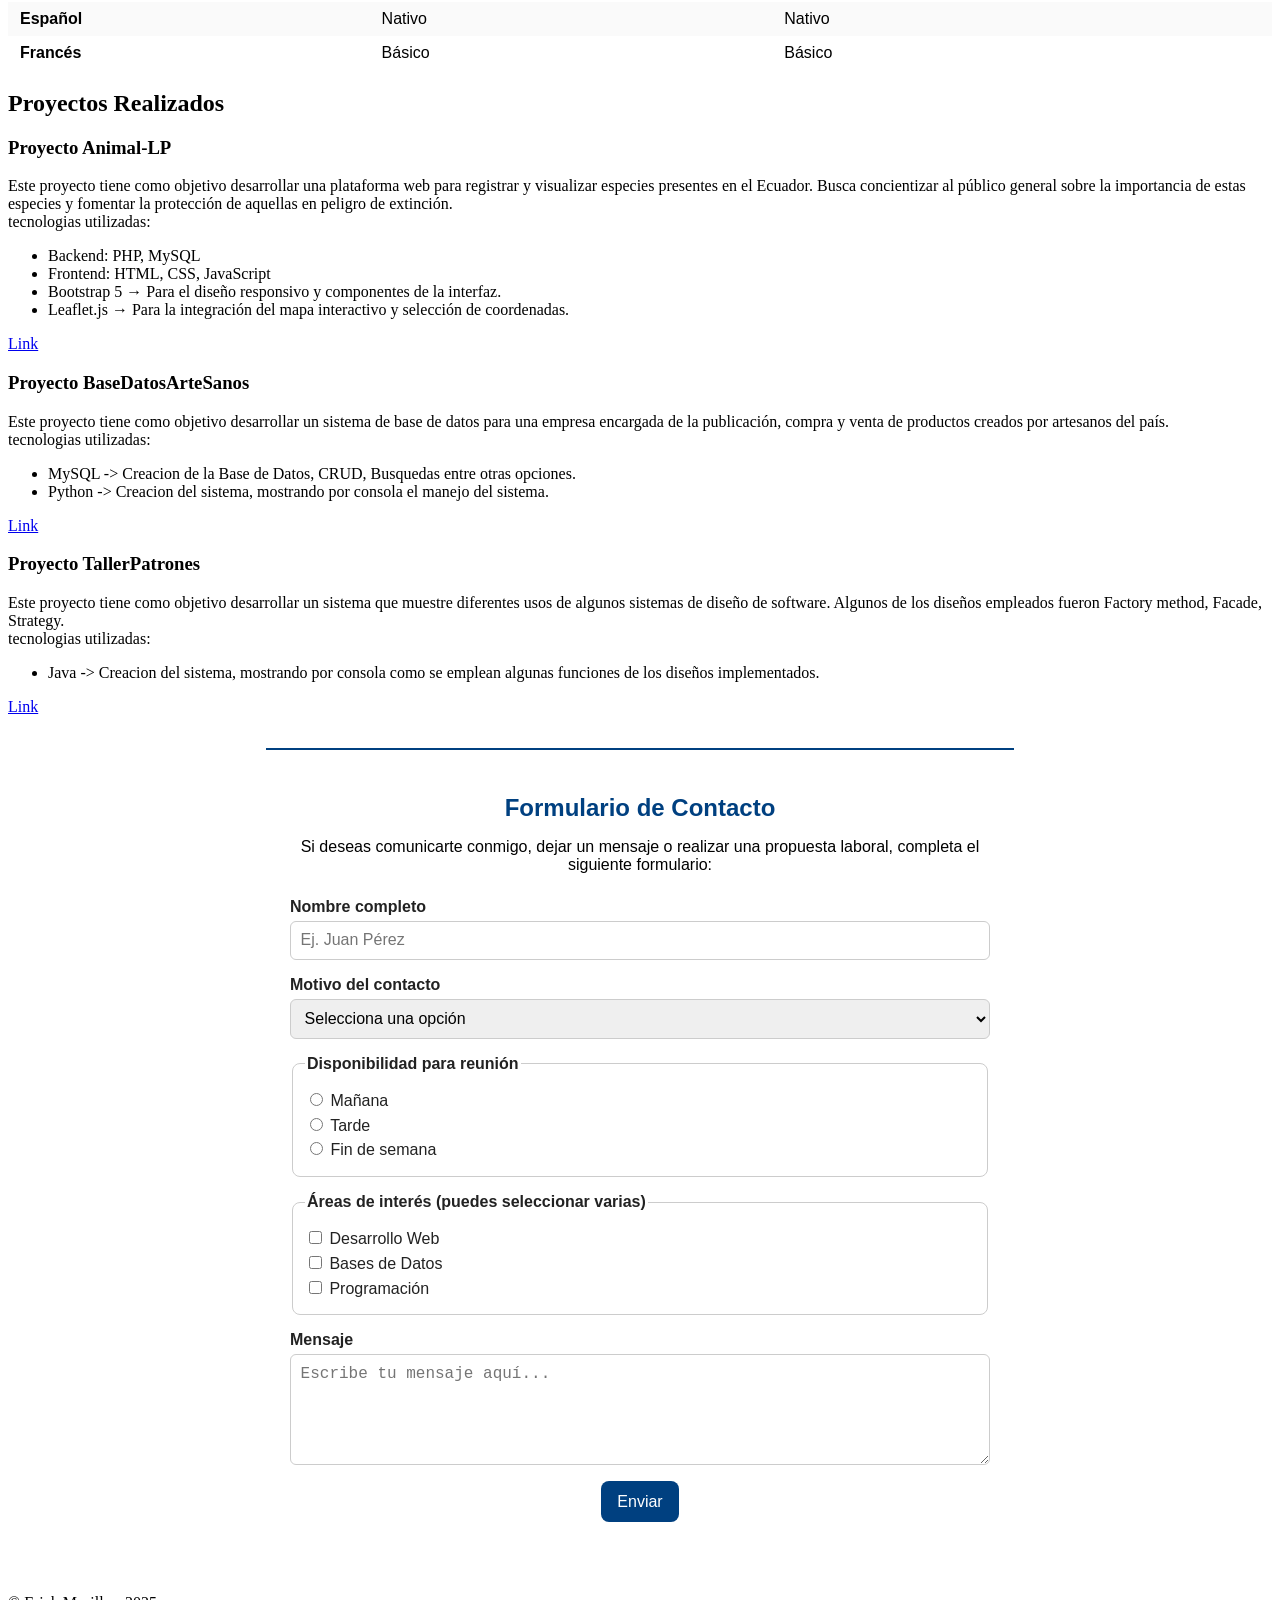
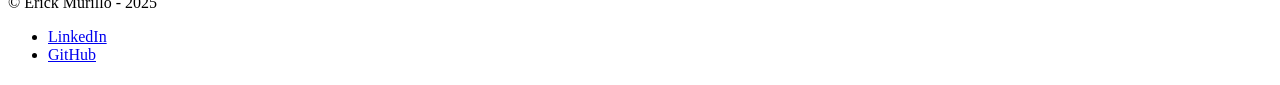
==== commit 0cb5e028: "Tabla y fotos acomodadas" ====
--- a/index.html
+++ b/index.html
@@ -16,7 +16,7 @@
         <header>
 
             <!-- imagen random de picsum -->
-            <img src="https://picsum.photos/seed/picsum/200/300" alt="imagen de portada" class="imagen-portada">
+            <img src="https://picsum.photos/200/300.jpg" alt="imagen de portada" class="imagen-portada">
             
             <h1>
                 Erick Adrian Murillo Murillo
@@ -25,17 +25,17 @@
                 Estudiante en la carrera de Ingenieria en Computación | eriamuri@espol.edu.ec | 0989868320
             </p>
 
-            <img src="assets/img/fotomia.jpg" alt="Foto de Erick Murillo" class="imagen-personal">
+            <img src="assest/img/20200910_105333.jpg" alt="Foto de Erick Murillo" class="imagen-personal">
 
         </header>
         <nav>
-            <ul>
+            <ol>
                 <li><a href="#resumen"> Resumen </a></li>
                 <li><a href="#experiencia"> Experiencia Laboral </a></li>
                 <li><a href="#educacion"> Educación </a></li>
                 <li><a href="#habilidades"> Habilidades </a></li>
                 <li><a href="#proyectos"> Proyectos Realizados </a></li>
-            </ul>
+            </ol>
         </nav>
         <main> 
             
@@ -48,7 +48,7 @@
                     Me destaco por mi proactividad, adaptabilidad y pensamiento creativo, orientado a ofrecer soluciones eficientes y de calidad tanto en equipo como de manera individual.
                 </p>
 
-                <!-- Video de YouTube insertado con IA -->
+                <!-- Video de YouTube ayudado con IA -->
                 <div class="video-container">
                     <iframe width="560" height="315" 
                         src="https://www.youtube.com/embed/TSXIARsOiIQ" 
@@ -77,10 +77,10 @@
                     <li><a> Comunicarse con el personal de cocina y de bar para garantizar un servicio eficiente. </a></li>
                 </ul>
 
-                <!-- Mapa agregado con IA --> 
+                <!-- Mapa ayudado con IA --> 
                 <div class="mapa">
                     <iframe 
-                        src="https://www.google.com/maps/embed?pb=!1m18!1m12!1m3!1d3210.470386045342!2d-112.1308318!3d35.9687747!2m3!1f0!2f0!3f0!3m2!1i1024!2i768!4f13.1!3m3!1m2!1s0x87331bf02d762a89%3A0xfe5ab4020c69355f!2sTusayan%2C%20Arizona%2C%20EE.%20UU.!5e0!3m2!1ses!2sec!4v1739919820201!5m2!1ses!2sec"
+                        src="https://www.google.com/maps/embed?pb=!1m14!1m12!1m3!1d2571.158296108346!2d-112.12943730924943!3d35.96951551137039!2m3!1f0!2f0!3f0!3m2!1i1024!2i768!4f13.1!5e0!3m2!1ses-419!2sec!4v1760901687128!5m2!1ses-419!2sec"
                         width="400"
                         height="300"
                         style="border:0;"
@@ -106,10 +106,10 @@
                     <li><a> Ayudar a llevar la comida de la cocina a la mesa correcta. </a></li>
                 </ul>
                 
-                <!-- Mapa agregado con IA --> 
+                <!-- Mapa ayudado con IA --> 
                 <div class="mapa">
                     <iframe 
-                        src="https://www.google.com/maps/embed?pb=!1m18!1m12!1m3!1d3210.470386045342!2d-112.1308318!3d35.9687747!2m3!1f0!2f0!3f0!3m2!1i1024!2i768!4f13.1!3m3!1m2!1s0x87331bf02d762a89%3A0xfe5ab4020c69355f!2sTusayan%2C%20Arizona%2C%20EE.%20UU.!5e0!3m2!1ses!2sec!4v1739919820201!5m2!1ses!2sec"
+                        src="https://www.google.com/maps/embed?pb=!1m14!1m12!1m3!1d2571.158296108346!2d-112.12943730924943!3d35.96951551137039!2m3!1f0!2f0!3f0!3m2!1i1024!2i768!4f13.1!5e0!3m2!1ses-419!2sec!4v1760901687128!5m2!1ses-419!2sec"
                         width="400"
                         height="300"
                         style="border:0;"
@@ -137,10 +137,10 @@
                     <li><a> Responder a preguntas sobre el combustible, productos de la tienda o promociones. </a></li>
                 </ul>
 
-               <!-- Mapa agregado con IA --> 
+               <!-- Mapa ayudado con IA --> 
                 <div class="mapa">
                     <iframe 
-                        src="https://www.google.com/maps/embed?pb=!1m18!1m12!1m3!1d3210.470386045342!2d-112.1308318!3d35.9687747!2m3!1f0!2f0!3f0!3m2!1i1024!2i768!4f13.1!3m3!1m2!1s0x87331bf02d762a89%3A0xfe5ab4020c69355f!2sTusayan%2C%20Arizona%2C%20EE.%20UU.!5e0!3m2!1ses!2sec!4v1739919820201!5m2!1ses!2sec"
+                        src="https://www.google.com/maps/embed?pb=!1m14!1m12!1m3!1d2571.158296108346!2d-112.12943730924943!3d35.96951551137039!2m3!1f0!2f0!3f0!3m2!1i1024!2i768!4f13.1!5e0!3m2!1ses-419!2sec!4v1760901687128!5m2!1ses-419!2sec"
                         width="400"
                         height="300"
                         style="border:0;"
@@ -186,9 +186,34 @@
                 </ul>
 
                 <h3>Lenguas extranjeras</h3>
-                <ul>
-                    <li><a> Inglés – Avanzado/ B2 </a></li>
-                </ul>
+
+                <table>
+                    <thead>
+                        <tr>
+                            <th>Idioma</th>
+                            <th>Nivel oral</th>
+                            <th>Nivel escrito</th>
+                        </tr>
+                    </thead>
+                    <tbody>
+                        <tr>
+                            <th>Inglés</th>
+                            <td>Avanzado</td>
+                            <td>Intermedio</td>
+                        </tr>
+                        <tr>
+                            <th>Español</th>
+                            <td>Nativo</td>
+                            <td>Nativo</td>
+                        </tr>
+                        <tr>
+                            <th>Francés</th>
+                            <td>Básico</td>
+                            <td>Básico</td>
+                        </tr>
+                    </tbody>
+                </table>
+
             </section>
 
             <section id="proyectos">
@@ -235,7 +260,7 @@
             </section>
 
 
-        <!-- seccion hecha con IA -->
+        <!-- seccion ayudado con IA -->
             <section id="contacto">
                 <h2>Formulario de Contacto</h2>
                 <p>Si deseas comunicarte conmigo, dejar un mensaje o realizar una propuesta laboral, completa el siguiente formulario:</p>
@@ -288,12 +313,11 @@
                 </form>
             </section>
 
-        <!-- Fin seccion hecha con IA -->
-
-
+        <!-- Fin seccion ayudada con IA -->
 
         </main>
 
+        
         <footer> 
             <p>© Erick Murillo - 2025 </p>
         
--- a/styles.css
+++ b/styles.css
@@ -1,4 +1,4 @@
-/* Styles generado con IA para el formulario */
+/* Styles ayudado con IA para el formulario */
 
 #contacto {
   max-width: 700px;
@@ -65,10 +65,10 @@
   background-color: #002e5b;
 }
 
-/* Fin styles generado con IA para el formulario */
+/* Fin styles ayudado con IA para el formulario */
 
 
-/* Styles generado con IA para lo multimedia */
+/* Styles ayudado con IA para lo multimedia */
 
 /* Imagen de portada (antes del nombre) */
 .imagen-portada {
@@ -119,4 +119,26 @@
   height: 250px;
 }
 
-/* Fin styles generado con IA para lo multimedia */+/* Fin styles ayudado con IA para lo multimedia */
+
+
+  table {
+    width: 100%;
+    border-collapse: collapse;
+    margin-top: 1rem;
+    font-family: "Poppins", sans-serif;
+  }
+
+  th, td {
+    text-align: left;
+    padding: 0.5rem 0.75rem;
+  }
+
+  thead th {
+    background-color: #f0f0f0;
+    font-weight: 600;
+  }
+
+  tbody tr:nth-child(even) {
+    background-color: #fafafa;
+  }
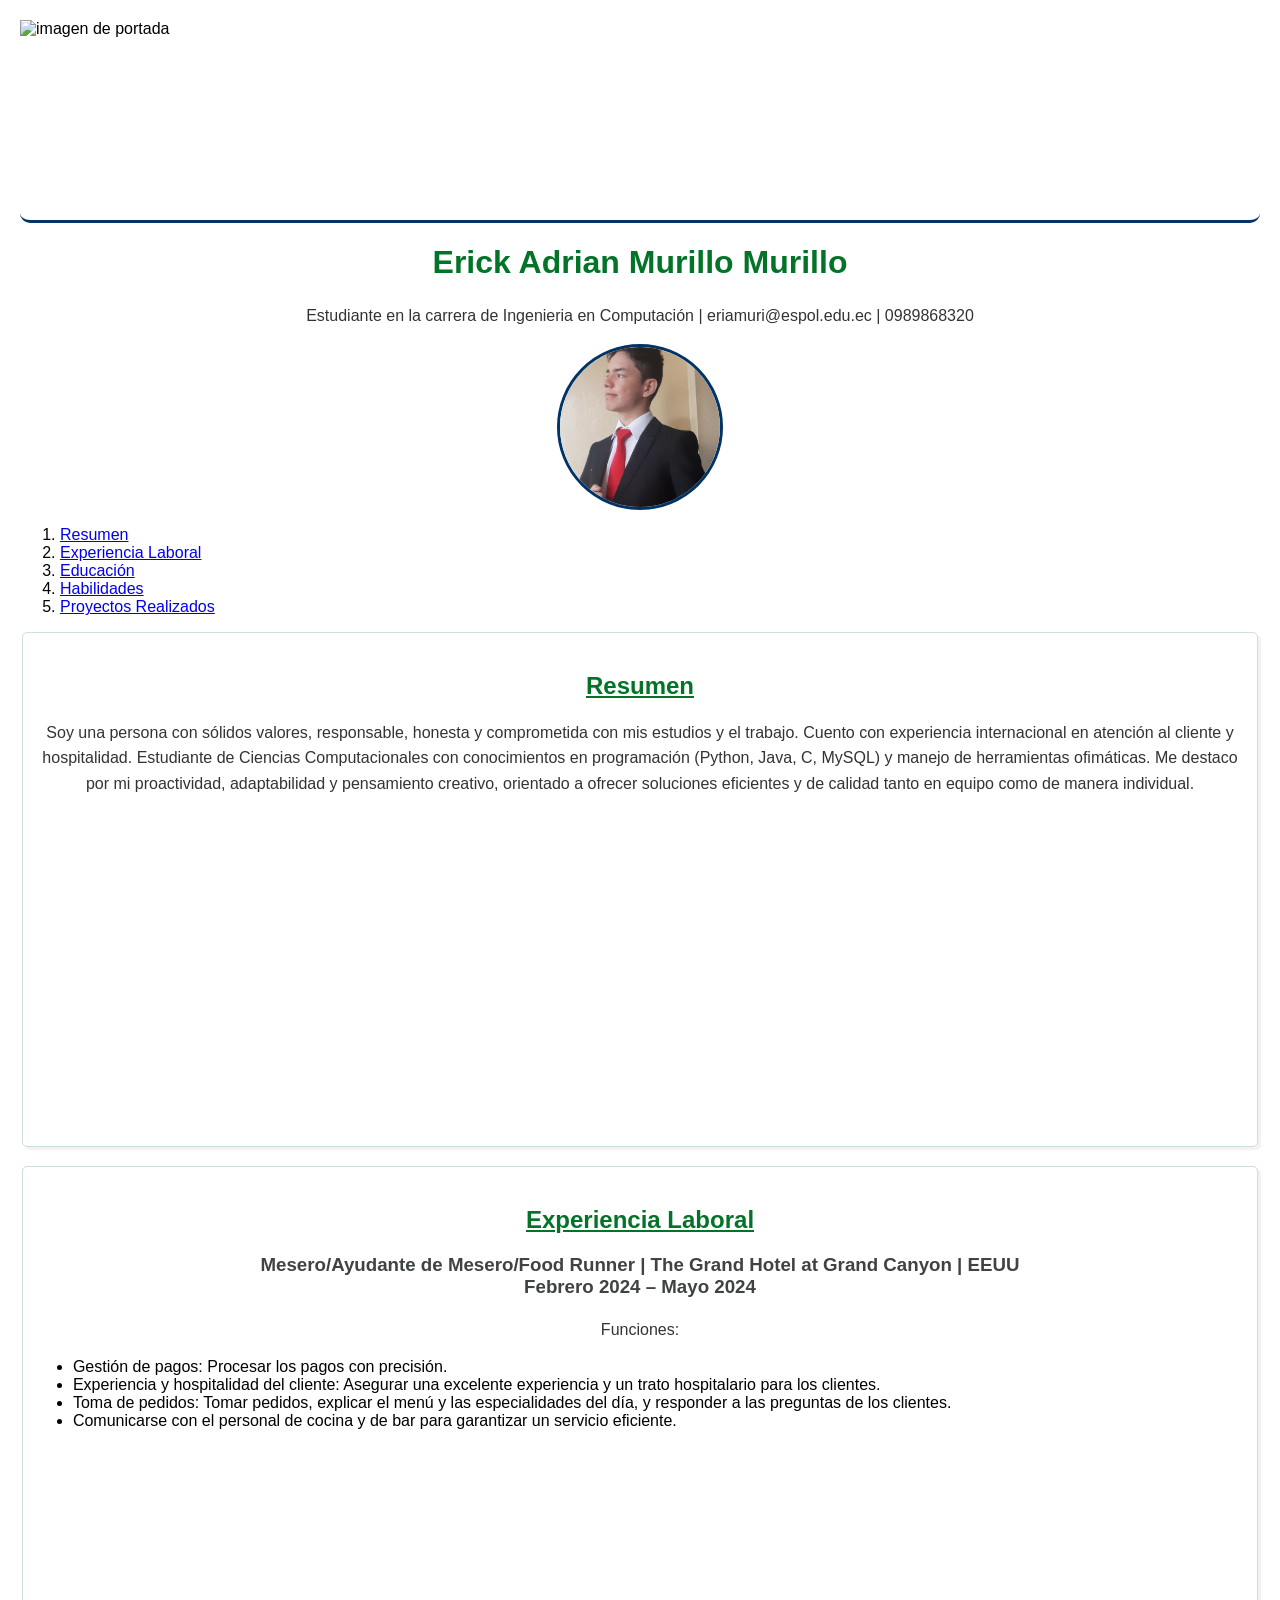
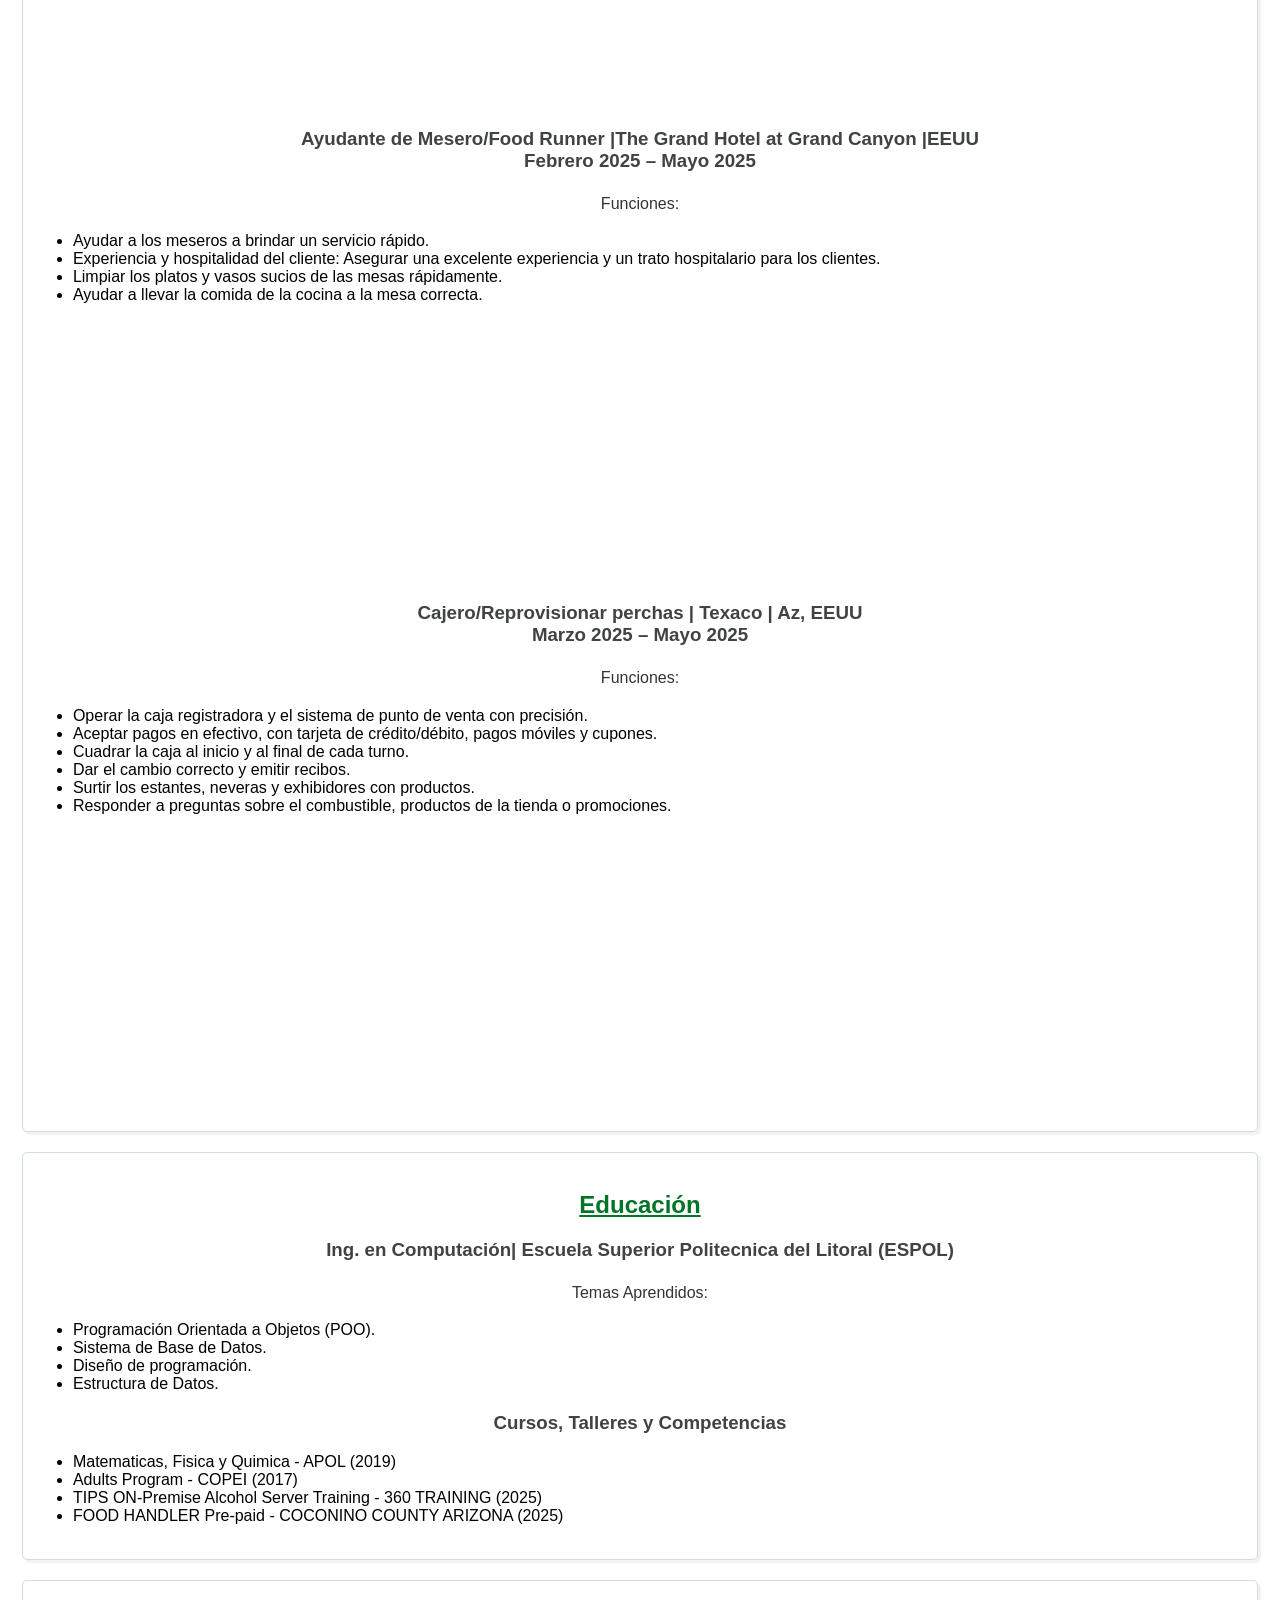
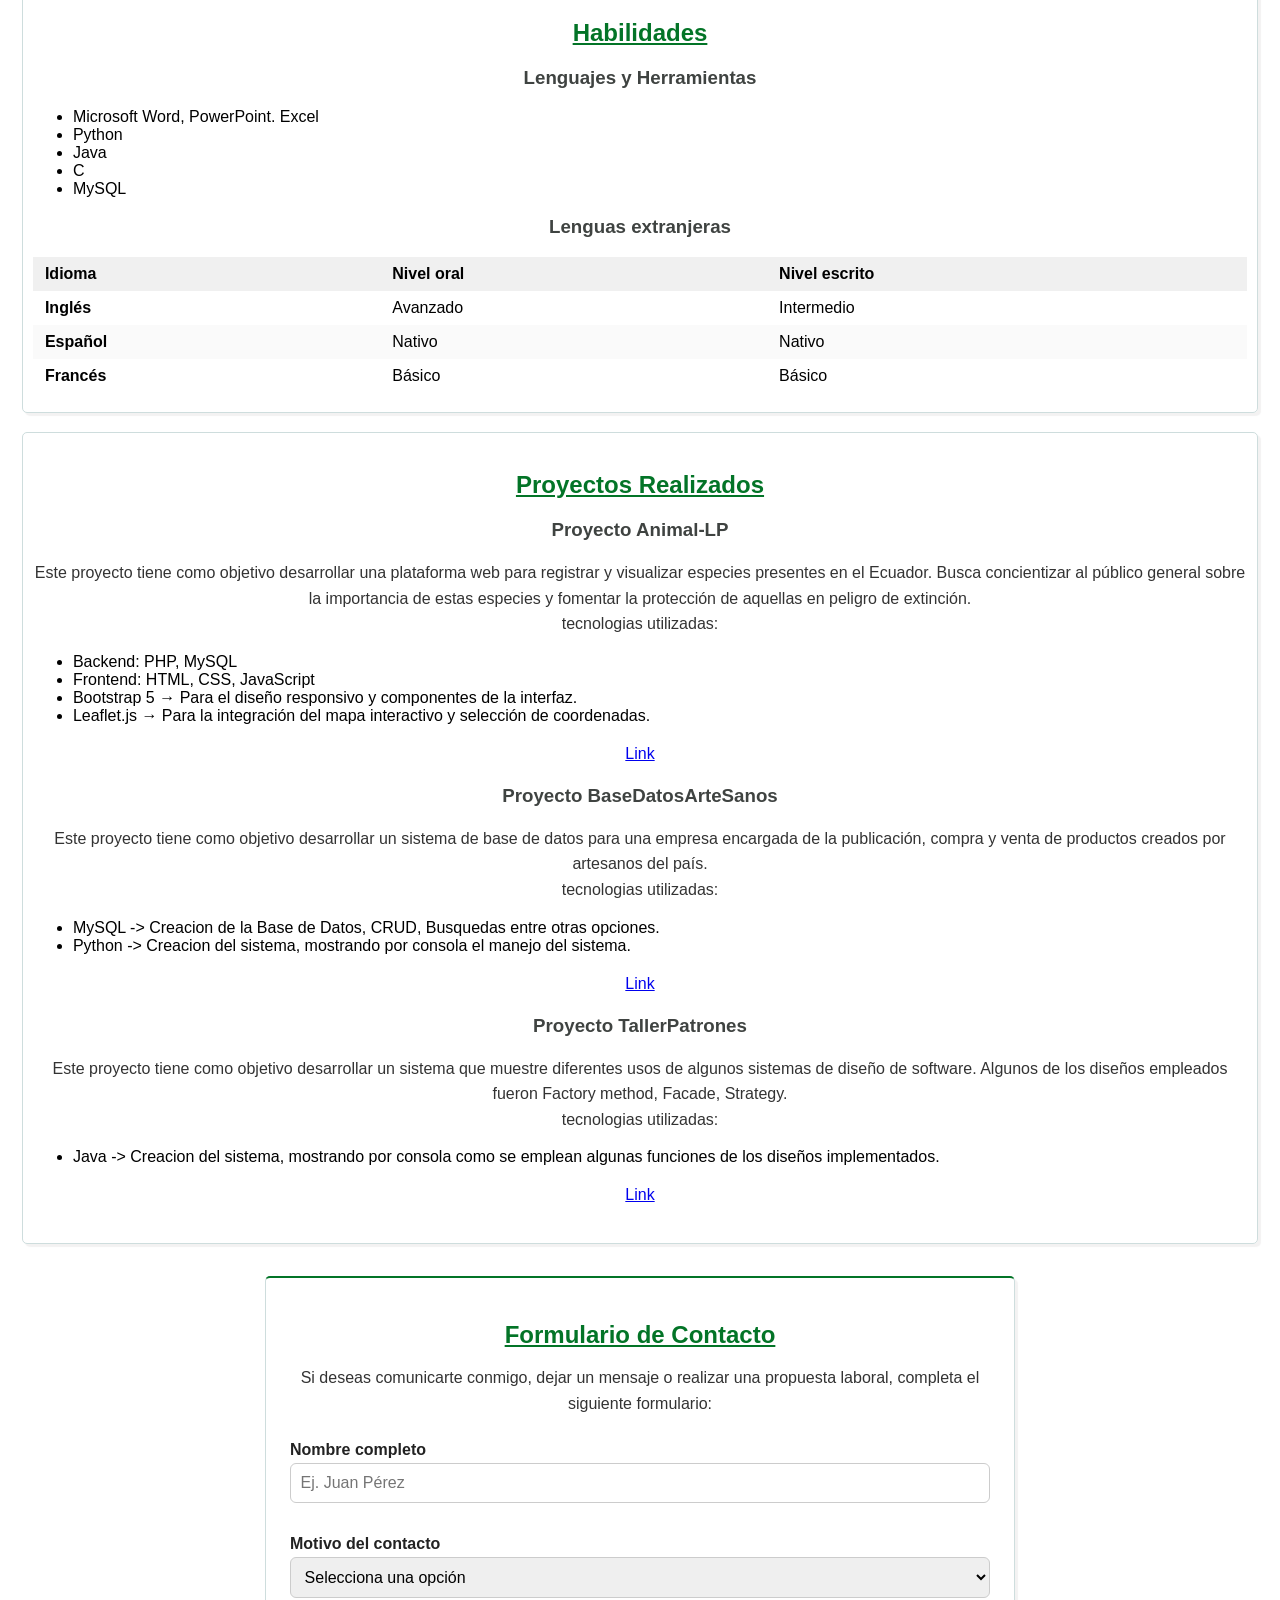
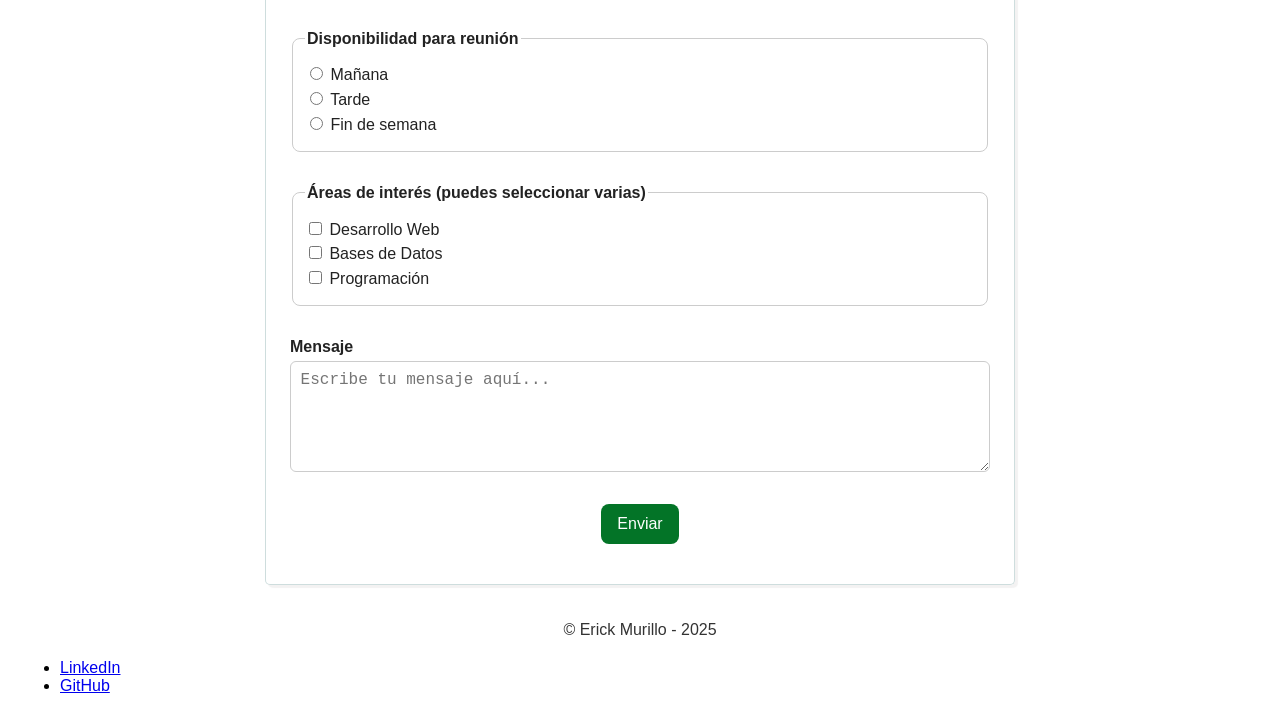
==== commit 0d3c312a: "Ultimos cambios" ====
--- a/index.html
+++ b/index.html
@@ -18,7 +18,7 @@
             <!-- imagen random de picsum -->
             <img src="https://picsum.photos/200/300.jpg" alt="imagen de portada" class="imagen-portada">
             
-            <h1>
+            <h1 style="text-align: center;">
                 Erick Adrian Murillo Murillo
             </h1>
             <p> 
@@ -28,7 +28,7 @@
             <img src="assest/img/20200910_105333.jpg" alt="Foto de Erick Murillo" class="imagen-personal">
 
         </header>
-        <nav>
+        <nav >
             <ol>
                 <li><a href="#resumen"> Resumen </a></li>
                 <li><a href="#experiencia"> Experiencia Laboral </a></li>
@@ -232,8 +232,9 @@
                     <li><a> Bootstrap 5 → Para el diseño responsivo y componentes de la interfaz. </a></li>
                     <li><a> Leaflet.js → Para la integración del mapa interactivo y selección de coordenadas. </a></li>
                 </ul>
-                <a href="https://github.com/angmcruz/Animal-LP"> Link </a>
-
+                <p style="text-align: center;">
+                    <a href="https://github.com/angmcruz/Animal-LP"> Link </a>
+                </p>
                 <h3> Proyecto BaseDatosArteSanos </h3>
                 <p>
                     Este proyecto tiene como objetivo desarrollar un sistema de base de datos para una empresa encargada de la publicación, compra y venta de productos creados por artesanos del país.
@@ -244,8 +245,9 @@
                     <li><a> MySQL -> Creacion de la Base de Datos, CRUD, Busquedas entre otras opciones. </a></li>
                     <li><a> Python -> Creacion del sistema, mostrando por consola el manejo del sistema. </a></li>
                 </ul>
-                <a href="https://github.com/eriamuri/BaseDatosArteSanos"> Link </a>
-
+                <p>
+                    <a href="https://github.com/eriamuri/BaseDatosArteSanos"> Link </a>
+                </p>
                 <h3> Proyecto TallerPatrones </h3>
                 <p>
                     Este proyecto tiene como objetivo desarrollar un sistema que muestre diferentes usos de algunos sistemas de diseño de software. 
@@ -256,7 +258,9 @@
                 <ul>
                     <li><a> Java -> Creacion del sistema, mostrando por consola como se emplean algunas funciones de los diseños implementados. </a></li>
                 </ul>
-                <a href="https://github.com/eriamuri/TallerPatrones"> Link </a>
+                <p>
+                    <a href="https://github.com/eriamuri/TallerPatrones";> Link </a>
+                </p>
             </section>
 
 
@@ -314,10 +318,9 @@
             </section>
 
         <!-- Fin seccion ayudada con IA -->
-
         </main>
 
-        
+
         <footer> 
             <p>© Erick Murillo - 2025 </p>
         
--- a/styles.css
+++ b/styles.css
@@ -4,12 +4,12 @@
   max-width: 700px;
   margin: 2rem auto;
   padding: 1.5rem;
-  border-top: 2px solid #004080;
+  border-top: 2px solid #037427;
   font-family: Arial, sans-serif;
 }
 
 #contacto h2 {
-  color: #004080;
+  color: #037427;
   text-align: center;
   margin-bottom: 0.5rem;
 }
@@ -50,7 +50,7 @@
 }
 
 button {
-  background-color: #004080;
+  background-color: #037427;
   color: white;
   border: none;
   border-radius: 8px;
@@ -142,3 +142,57 @@
   tbody tr:nth-child(even) {
     background-color: #fafafa;
   }
+
+
+  body{
+      font-family: Arial, Helvetica, sans-serif;
+      margin:20px;
+  }
+  h1{
+    color:#037427;
+    text-align: center;
+  }
+  h2{
+    color:#037427;
+    text-decoration: underline;
+    text-align: center;
+  }
+  h3{
+    color:#3f4341;
+    text-align: center;
+  }
+  p{
+    line-height: 1.6;
+    color: #333;
+    text-align: center;
+  }
+
+  section {
+    border: 0.2pt solid #cedddd;         
+    margin: 4px 2px 8px 2px;     
+    padding: 1.5% 0.8%;                 
+    margin-bottom: 1.2rem;       
+    -webkit-border-radius: 5px;
+    -moz-border-radius: 5px;
+    border-radius: 5px;     
+    -webkit-box-shadow: 3px 3px 1px 0px rgba(235, 234, 234, 0.60);
+    -moz-box-shadow: 3px 3px 1px 0px rgba(235, 234, 234, 0.60);
+    box-shadow: 3px 3px 1px 0px rgba(235, 234, 234, 0.60); 
+    
+  }
+
+  nav > ul {
+    display: flex;
+    justify-content: space-between;
+    flex-direction: row;
+    align-items: center;
+    gap: 1rem;
+  }
+
+  section > form {
+    display: grid;
+    grid-template-columns: 1fr;
+    row-gap: 1rem;
+    column-gap: 1rem;
+  }
+  
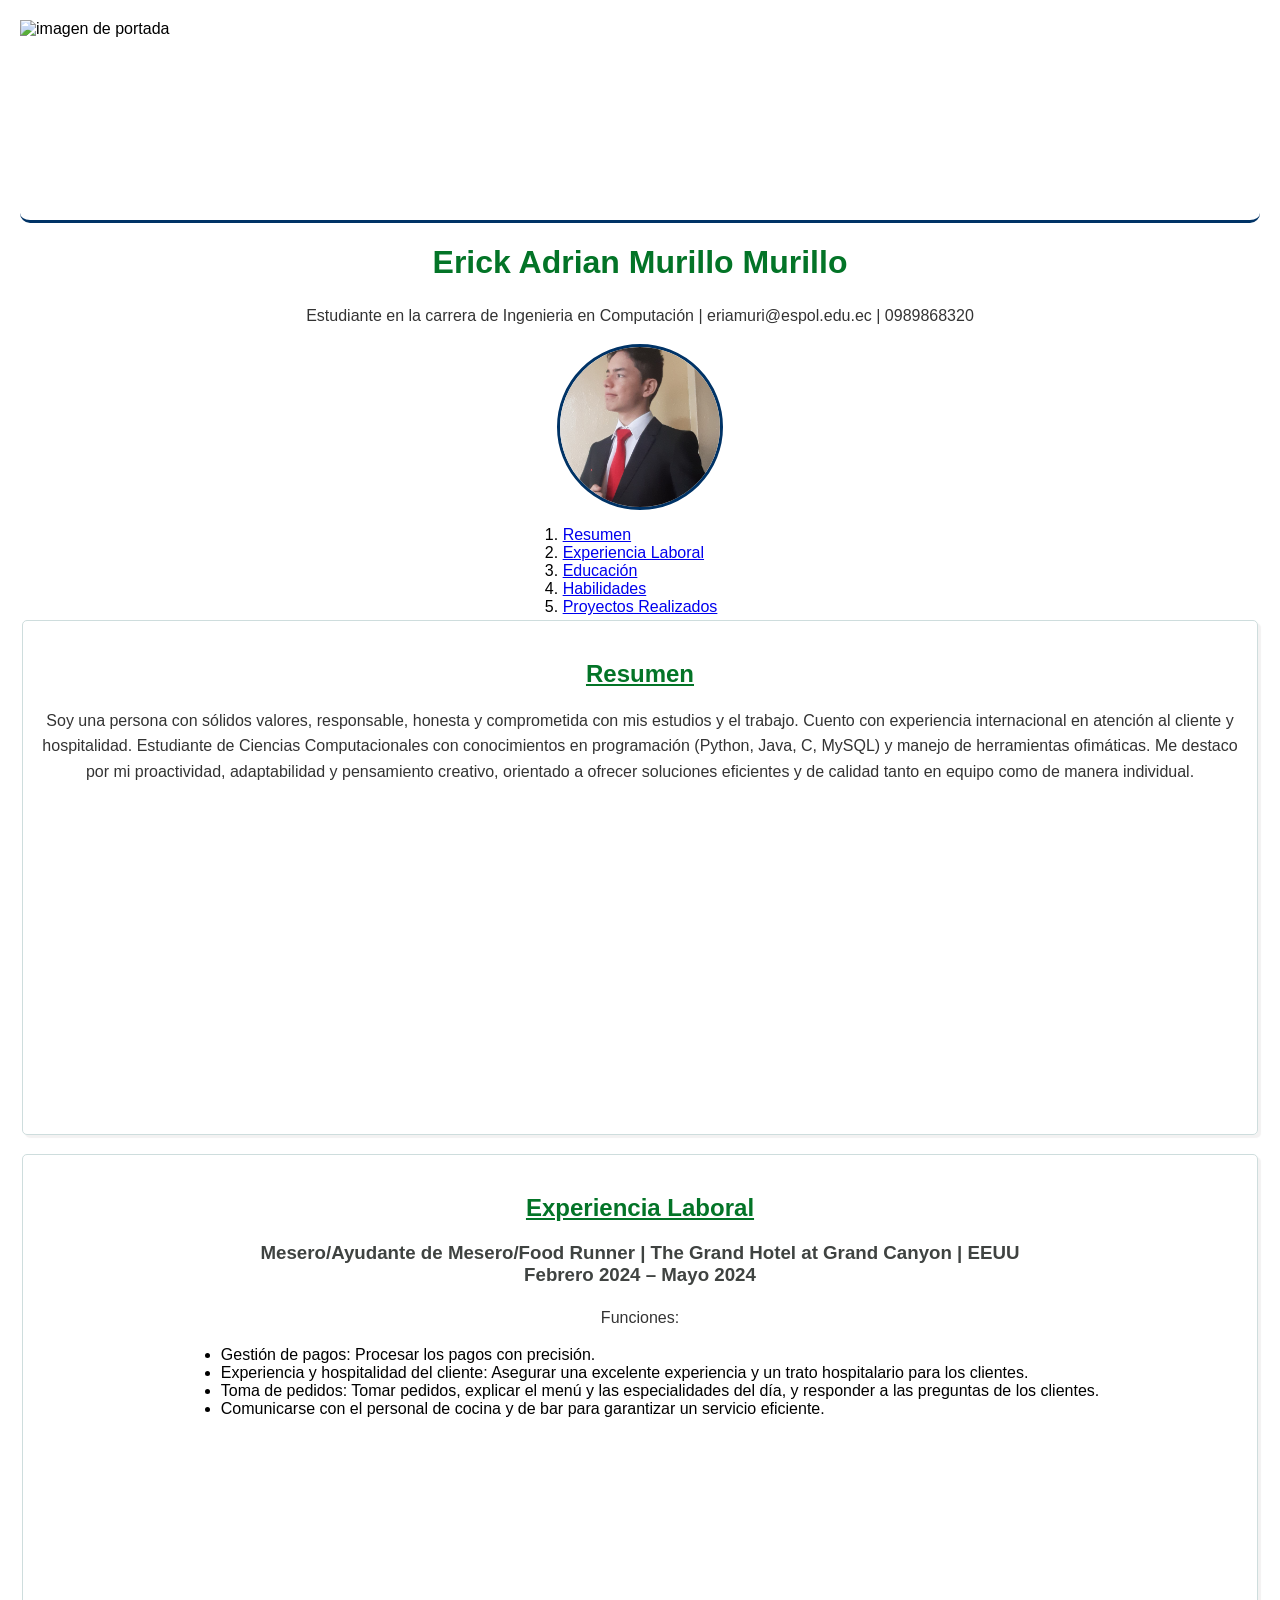
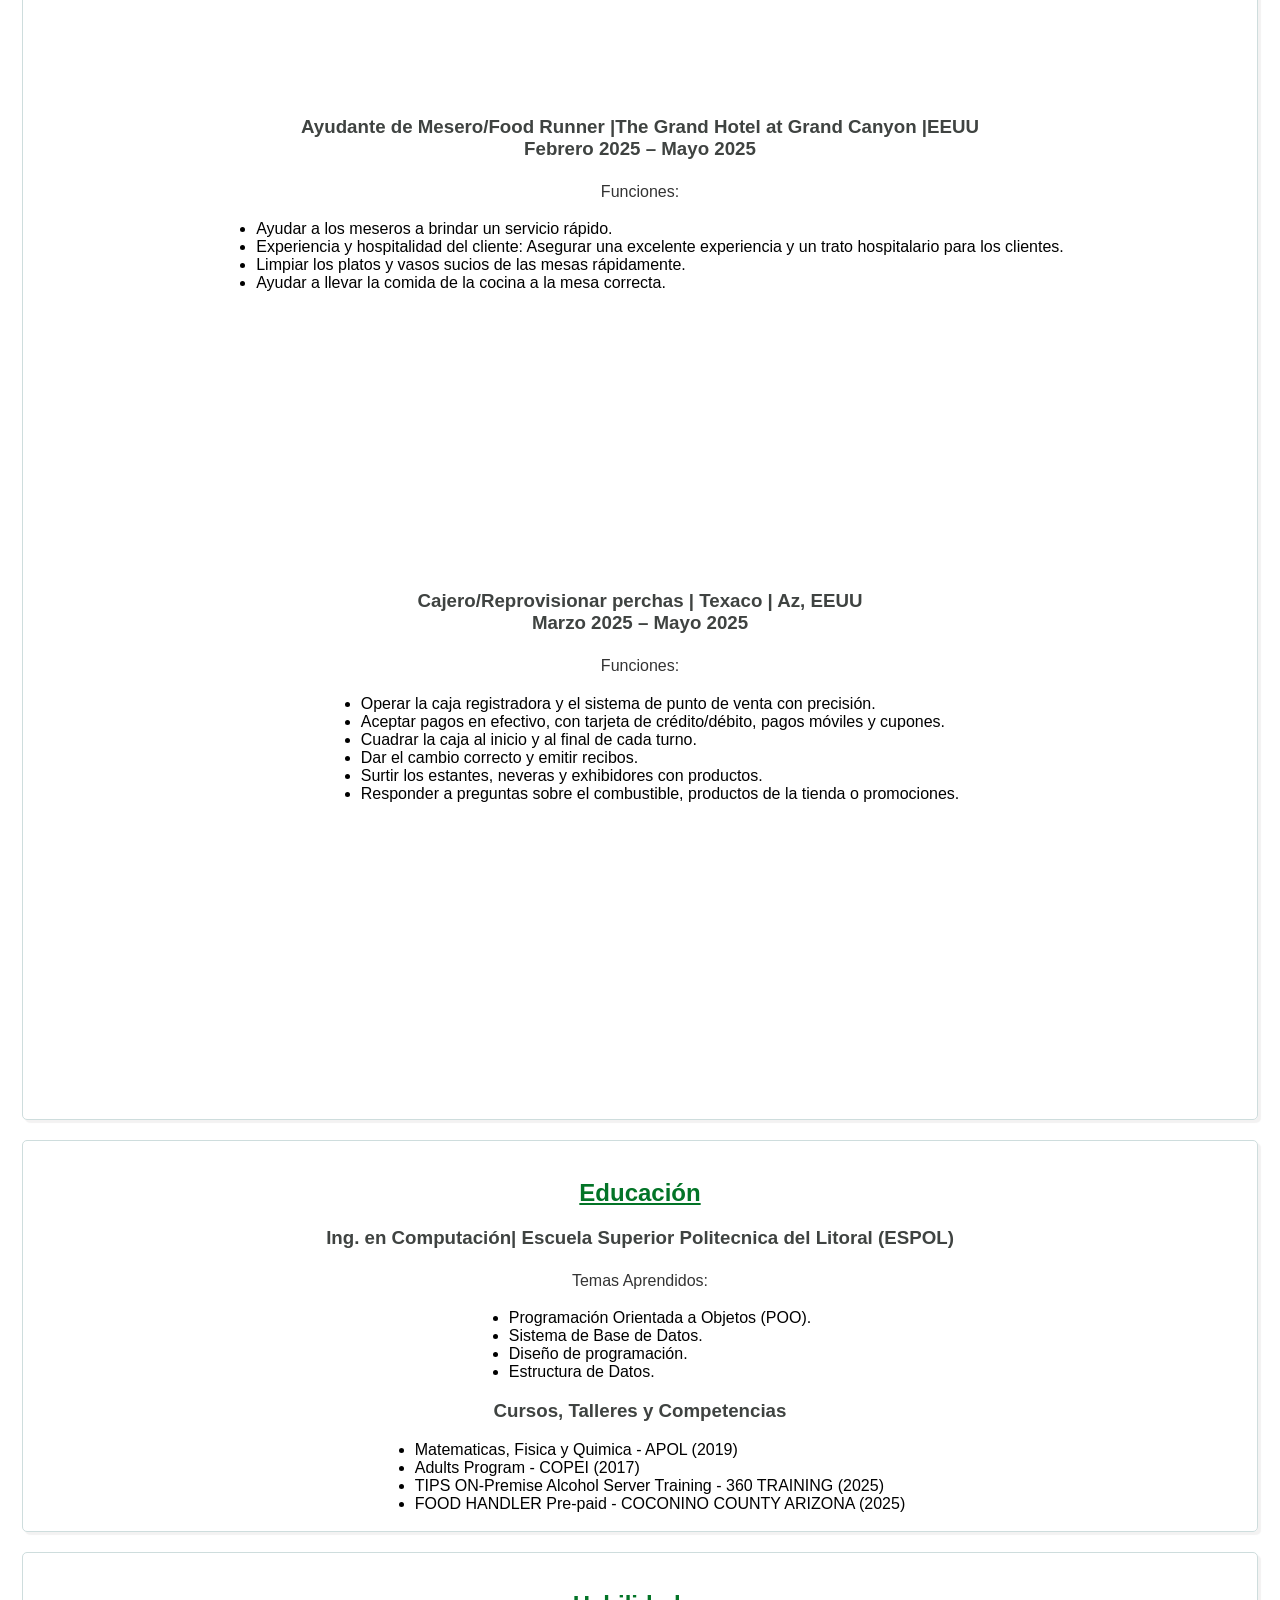
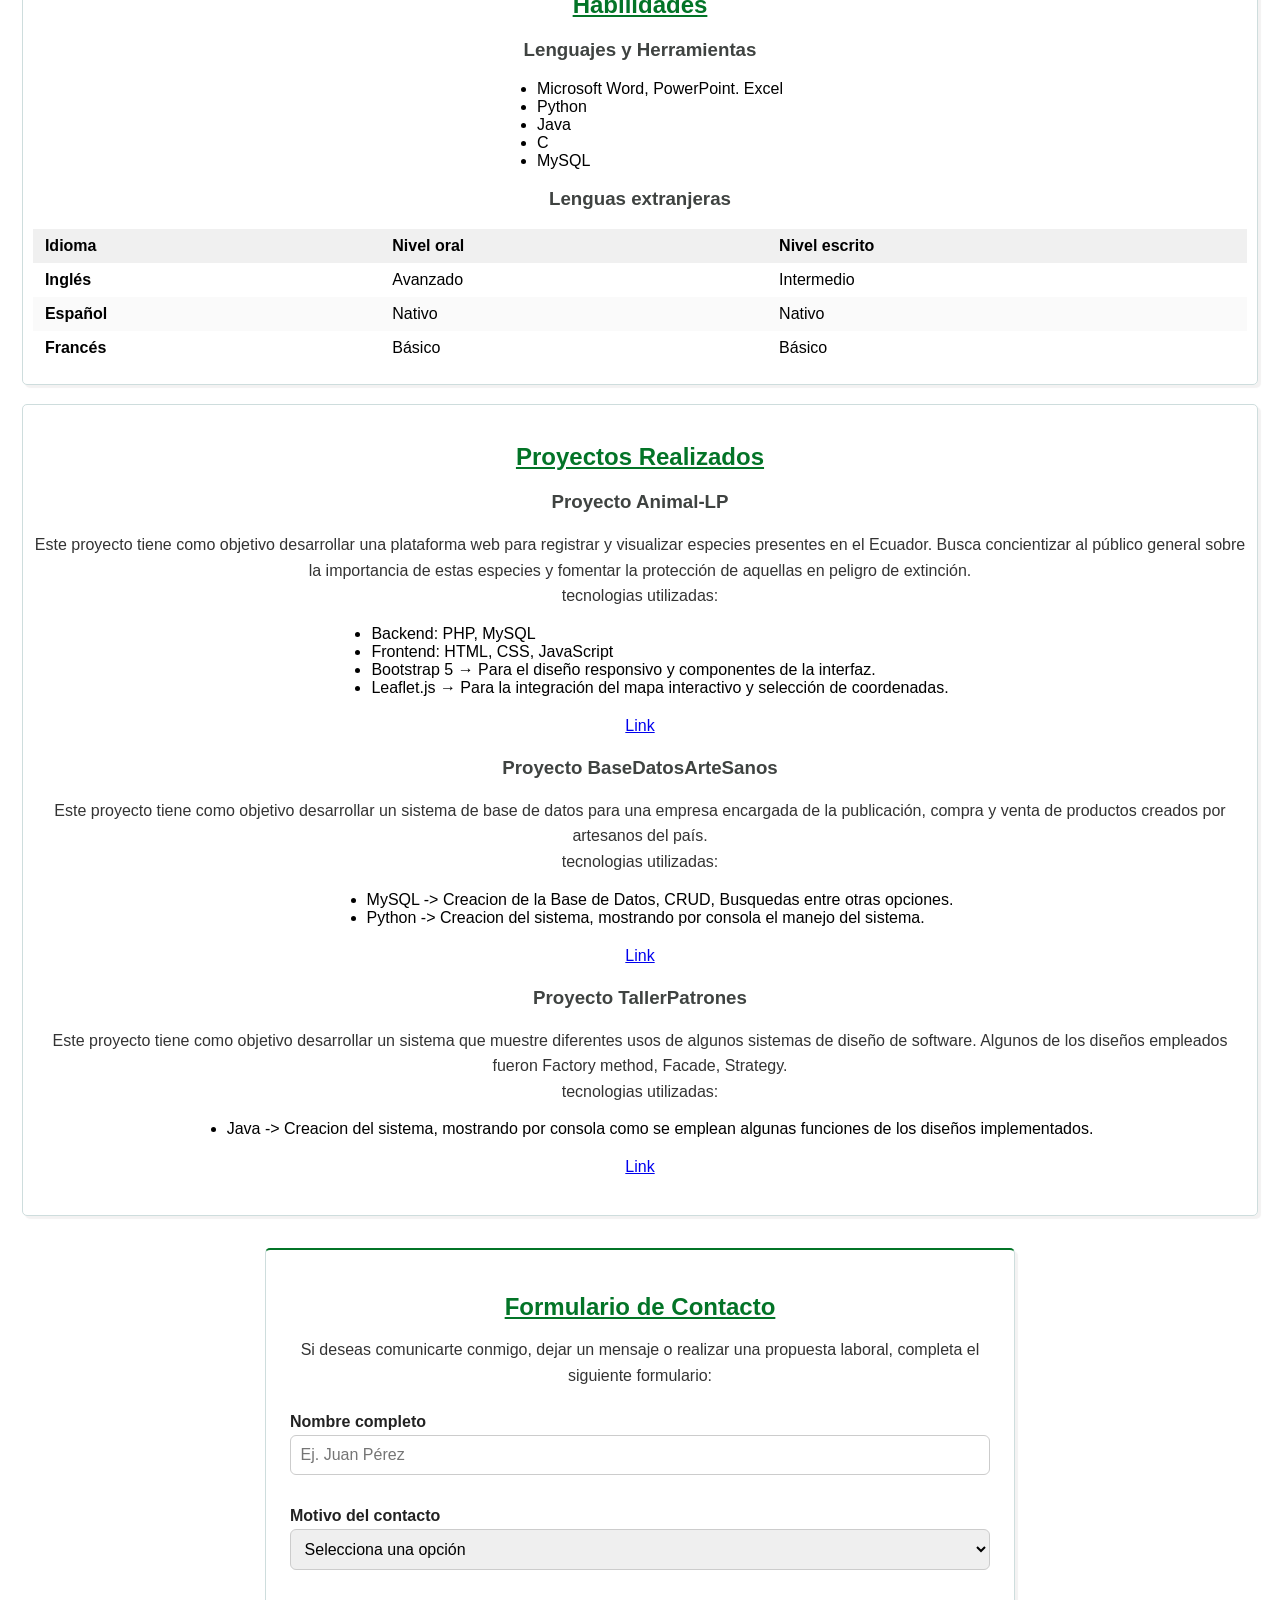
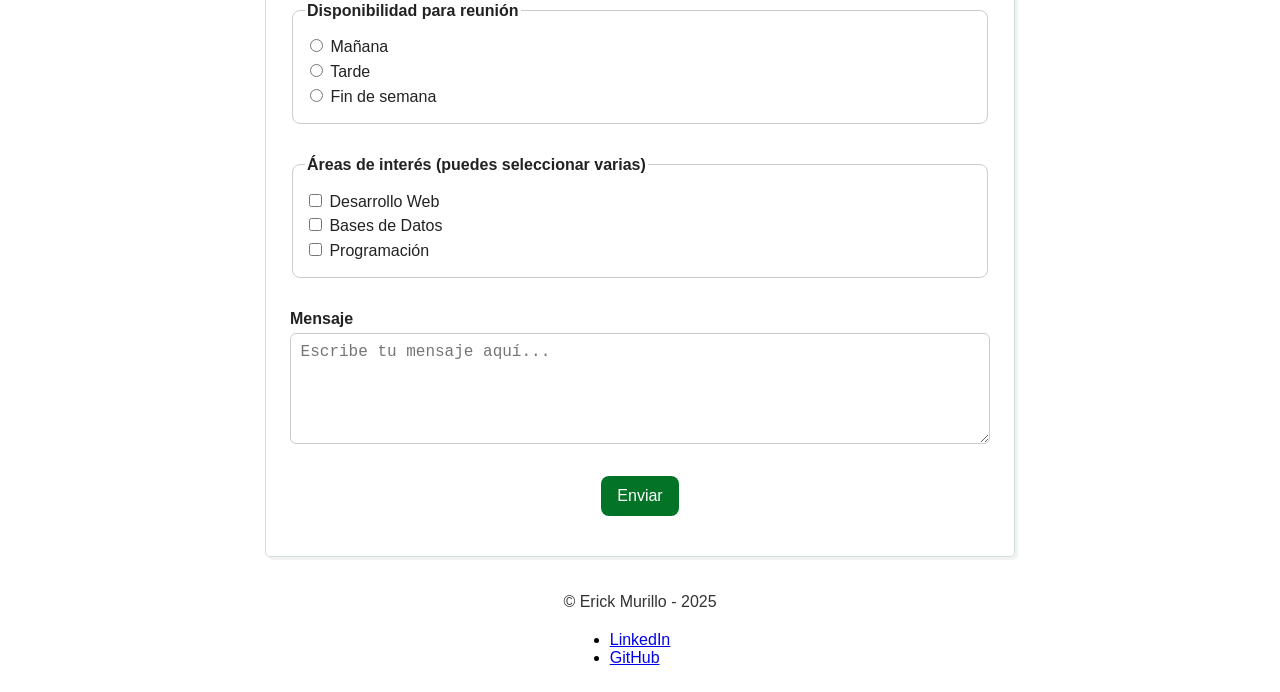
==== commit f2742eda: "Final" ====
--- a/index.html
+++ b/index.html
@@ -269,8 +269,7 @@
                 <h2>Formulario de Contacto</h2>
                 <p>Si deseas comunicarte conmigo, dejar un mensaje o realizar una propuesta laboral, completa el siguiente formulario:</p>
 
-                <form action="https://formspree.io/f/tu_endpoint" method="POST">
-        
+                <form action="Formulario.html" method="POST">
                     <!-- Campo de texto -->
                     <div class="form-row">       
                         <label for="nombre">Nombre completo</label>
--- a/styles.css
+++ b/styles.css
@@ -195,4 +195,21 @@
     row-gap: 1rem;
     column-gap: 1rem;
   }
-  +
+  nav ol {
+    width: fit-content; 
+    margin: 0 auto;  
+    padding: 0; 
+  }
+
+  main ul,
+  main ol {
+    width: fit-content;
+    margin: 0 auto;
+  }
+
+  footer ul { 
+    padding: 0;
+    width: fit-content;
+    margin: 0 auto; /* Centra el bloque */
+  } 
